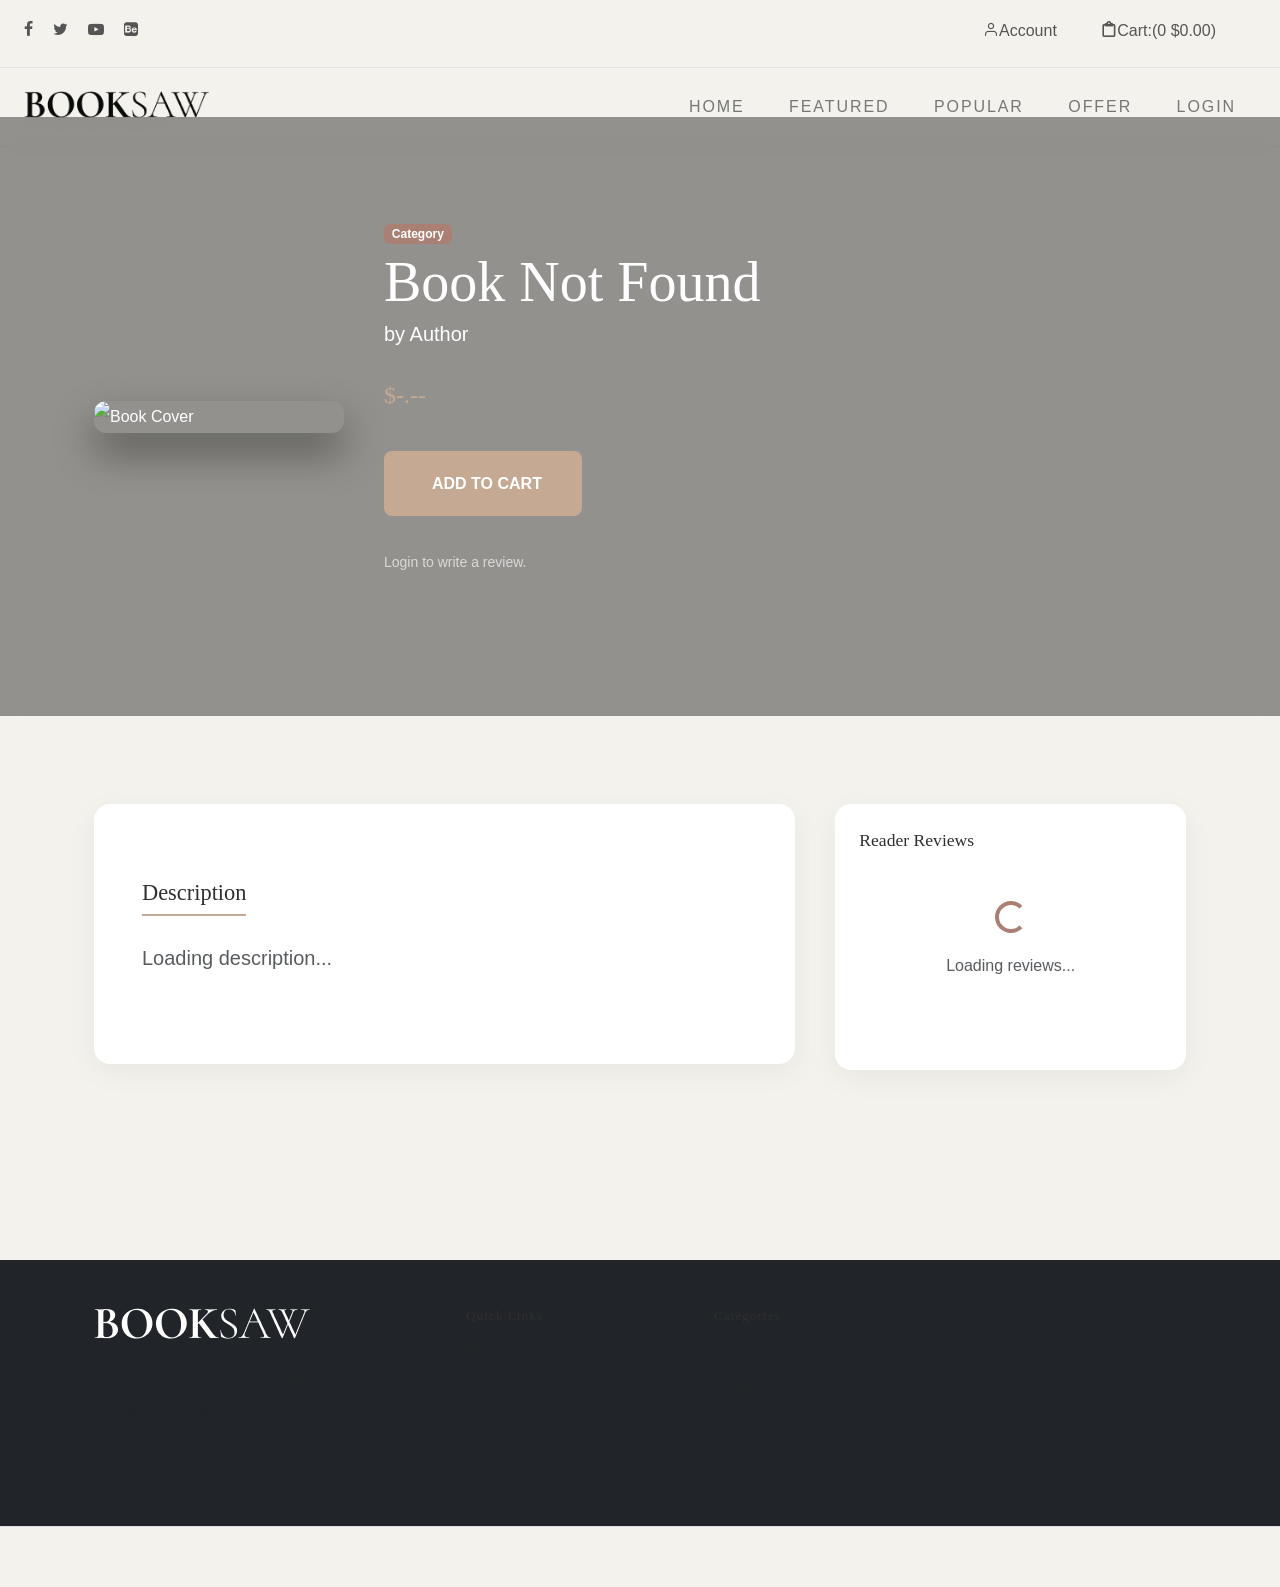
==== src/main/resources/static/book-details.html @ 6fcc1aff "Add book details static page Add new static HTML page src/main/resources/static/book-details.html to" ====
<!DOCTYPE html>
<html lang="en">
<head>
    <title>Book Details | BookSaw</title>
    <meta charset="utf-8">
    <meta http-equiv="X-UA-Compatible" content="IE=edge">
    <meta name="viewport" content="width=device-width, initial-scale=1.0">
    <link href="https://cdn.jsdelivr.net/npm/bootstrap@5.3.1/dist/css/bootstrap.min.css" rel="stylesheet"
        integrity="sha384-4bw+/aepP/YC94hEpVNVgiZdgIC5+VKNBQNGCHeKRQN+PtmoHDEXuppvnDJzQIu9" crossorigin="anonymous">
    <link rel="stylesheet" type="text/css" href="css/normalize.css">
    <link rel="stylesheet" type="text/css" href="icomoon/icomoon.css">
    <link rel="stylesheet" type="text/css" href="css/vendor.css">
    <link rel="stylesheet" type="text/css" href="style.css">
    <link rel="stylesheet" type="text/css" href="css/modern-theme.css">
</head>
<body data-bs-spy="scroll" data-bs-target="#header" tabindex="0">

    <div id="header-wrap">
        <div class="top-content">
            <div class="container-fluid">
                <div class="row">
                    <div class="col-md-6">
                        <div class="social-links">
                            <ul>
                                <li><a href="#"><i class="icon icon-facebook"></i></a></li>
                                <li><a href="#"><i class="icon icon-twitter"></i></a></li>
                                <li><a href="#"><i class="icon icon-youtube-play"></i></a></li>
                                <li><a href="#"><i class="icon icon-behance-square"></i></a></li>
                            </ul>
                        </div>
                    </div>
                    <div class="col-md-6">
                        <div class="right-element">
                            <a href="#" class="user-account for-buy"><i class="icon icon-user"></i><span id="userGreeting">Account</span></a>
                            <a href="cart.html" class="cart for-buy"><i class="icon icon-clipboard"></i><span>Cart:(0 $)</span></a>
                        </div>
                    </div>
                </div>
            </div>
        </div>

        <header id="header">
            <div class="container-fluid">
                <div class="row">
                    <div class="col-md-2">
                        <div class="main-logo">
                            <a href="index.html"><img src="images/main-logo.png" alt="logo"></a>
                        </div>
                    </div>
                    <div class="col-md-10">
                        <nav id="navbar">
                            <div class="main-menu stellarnav">
                                <ul class="menu-list">
                                    <li class="menu-item"><a href="index.html">Home</a></li>
                                    <li class="menu-item"><a href="index.html#featured-books" class="nav-link">Featured</a></li>
                                    <li class="menu-item"><a href="index.html#popular-books" class="nav-link">Popular</a></li>
                                    <li class="menu-item"><a href="index.html#special-offer" class="nav-link">Offer</a></li>
                                    <li class="menu-item"><a href="index.html#latest-blog" class="nav-link">Articles</a></li>
                                </ul>
                                <div class="hamburger">
                                    <span class="bar"></span>
                                    <span class="bar"></span>
                                    <span class="bar"></span>
                                </div>
                            </div>
                        </nav>
                    </div>
                </div>
            </div>
        </header>
    </div>

    <!-- Book Hero Section -->
    <section id="bookHero" class="book-hero">
        <div class="container">
            <div class="book-hero-inner">
                <img id="bookImage" src="images/product-placeholder.jpg" alt="Book Cover" class="hero-book-cover">
                <div class="hero-book-info">
                    <span id="bookCategory" class="badge bg-primary mb-2">Category</span>
                    <h1 id="bookTitle" class="display-4 font-serif">Loading Book...</h1>
                    <p id="bookAuthor" class="lead mb-3">by Author</p>
                    <h2 id="bookPrice" class="mb-4" style="color: var(--brand-mocha);">$-.--</h2>
                    <div class="hero-actions">
                        <button id="addToCartBtn" class="btn btn-modern-mocha btn-large me-2">
                            <i class="icon icon-shopping-cart me-2"></i>Add to Cart
                        </button>
                        <button id="reviewActionBtn" class="btn btn-modern-blue btn-large" style="display:none;">
                            <i class="icon icon-star me-2"></i>Write Review
                        </button>
                    </div>
                    <p id="reviewEligibilityMsg" class="small mt-3 text-light opacity-75"></p>
                </div>
            </div>
        </div>
    </section>

    <div class="container py-5">
        <div class="book-details-container">
            <!-- Main Content -->
            <div class="book-main-content">
                <div class="modern-card p-5 mb-5">
                    <h3 class="mb-4" style="font-family: var(--heading-font); border-bottom: 2px solid var(--brand-mocha); display: inline-block; padding-bottom: 5px;">Description</h3>
                    <p id="bookDescription" class="lead text-muted" style="line-height: 1.8;">
                        Loading description...
                    </p>
                </div>


            </div>

            <!-- Sidebar -->
            <aside class="book-sidebar">
                <div class="modern-card p-4">
                    <h4 class="mb-4" style="font-family: var(--heading-font);">Reader Reviews</h4>
                    <div id="bookReviewsList" class="reviews-list">
                        <div class="text-center py-4">
                            <div class="spinner-border text-primary" role="status"></div>
                            <p class="text-muted mt-2">Loading reviews...</p>
                        </div>
                    </div>
                </div>
            </aside>
        </div>
    </div>

    <footer id="footer" class="py-5 bg-dark text-light">
        <div class="container">
            <div class="row">
                <div class="col-md-4">
                    <img src="images/main-logo.png" alt="logo" class="footer-logo mb-4" style="filter: brightness(0) invert(1);">
                    <p class="text-muted">The best place to find your next great read. Curated collections and world-wide delivery.</p>
                </div>
                <div class="col-md-8">
                    <div class="row">
                        <div class="col-md-4">
                            <h5>Quick Links</h5>
                            <ul class="list-unstyled text-muted">
                                <li><a href="index.html" class="text-muted">Home</a></li>
                                <li><a href="#" class="text-muted">About Us</a></li>
                                <li><a href="#" class="text-muted">Contact</a></li>
                            </ul>
                        </div>
                        <div class="col-md-4">
                            <h5>Categories</h5>
                            <ul class="list-unstyled text-muted">
                                <li>Fiction</li>
                                <li>Technology</li>
                                <li>Business</li>
                            </ul>
                        </div>
                    </div>
                </div>
            </div>
        </div>
    </footer>

    <script src="js/jquery-1.11.0.min.js"></script>
    <script src="https://cdn.jsdelivr.net/npm/bootstrap@5.3.1/dist/js/bootstrap.bundle.min.js"></script>
    <script src="js/plugins.js"></script>
    <script src="js/script.js"></script>
    <script src="js/navbar-auth.js"></script>
    <script src="js/book-details.js"></script>
</body>
</html>
---- src/main/resources/static/icomoon/icomoon.css ----
@font-face {
  font-family: 'icomoon';
  src:  url('fonts/icomoon.eot?23qo56');
  src:  url('fonts/icomoon.eot?23qo56#iefix') format('embedded-opentype'),
    url('fonts/icomoon.ttf?23qo56') format('truetype'),
    url('fonts/icomoon.woff?23qo56') format('woff'),
    url('fonts/icomoon.svg?23qo56#icomoon') format('svg');
  font-weight: normal;
  font-style: normal;
  font-display: block;
}

[class^="icon-"], [class*=" icon-"] {
  /* use !important to prevent issues with browser extensions that change fonts */
  font-family: 'icomoon' !important;
  speak: never;
  font-style: normal;
  font-weight: normal;
  font-variant: normal;
  text-transform: none;
  line-height: 1;

  /* Better Font Rendering =========== */
  -webkit-font-smoothing: antialiased;
  -moz-osx-font-smoothing: grayscale;
}

.icon-ns-arrow-right:before {
  content: "\e90b";
}
.icon-cancel:before {
  content: "\e904";
}
.icon-arrow-left-circle:before {
  content: "\e902";
}
.icon-arrow-right-circle:before {
  content: "\e903";
}
.icon-user:before {
  content: "\e907";
}
.icon-search:before {
  content: "\e905";
}
.icon-notes:before {
  content: "\e906";
}
.icon-clipboard:before {
  content: "\e908";
}
.icon-close:before {
  content: "\e909";
}
.icon-currency-dollar:before {
  content: "\e90a";
}
.icon-arrow-left:before {
  content: "\e900";
}
.icon-arrow-right:before {
  content: "\e901";
}
.icon-twitter:before {
  content: "\f099";
}
.icon-facebook:before {
  content: "\f09a";
}
.icon-facebook-f:before {
  content: "\f09a";
}
.icon-bars:before {
  content: "\f0c9";
}
.icon-navicon:before {
  content: "\f0c9";
}
.icon-reorder:before {
  content: "\f0c9";
}
.icon-youtube-play:before {
  content: "\f16a";
}
.icon-behance-square:before {
  content: "\f1b5";
}
.icon-paper-plane:before {
  content: "\f1d8";
}
.icon-send:before {
  content: "\f1d8";
}
.icon-pinterest-p:before {
  content: "\f231";
}
---- src/main/resources/static/style.css ----
/*
Theme Name: Booksaw BookStore Template
Theme URI: https://templatesjungle.com/
Author: TemplatesJungle
Author URI: https://templatesjungle.com/
Description: Booksaw is specially designed product packaged for Book Store by TemplateJungle.
Version: 1.1
*/

/*--------------------------------------------------------------
/* GENERAL STYLES
--------------------------------------------------------------*/
/*--------------------------------------------------------------
/** 1. VARIABLES
--------------------------------------------------------------*/
:root {
  /* widths for rows and containers
     */
  --header-height: 160px;
  --header-height-min: 80px;
}

/* on mobile devices below 600px
 */
@media screen and (max-width: 600px) {
  :root {
    --header-height: 100px;
    --header-height-min: 80px;
  }
}

/* Theme Colors */
:root {
  --accent-color: #C5A992;
  --secondary-color: #C5A992;
  --dark-color: #2f2f2f;
  --light-color: #F3F2EC;
  --body-text-color: #757575;
  --light-text-color: #afafaf;
  --dark-text-color: #2f2f2f;
}

/* Fonts */
:root {
  --body-font: "Raleway", sans-serif;
  --heading-font: "Prata", Georgia, serif;
  --secondary-font: "Playfair Display", Georgia, serif;
}

/* Bootstrap variables */
:root,
[data-bs-theme=light] {
  --heading-font: "Prata", Georgia, serif;
  --heading-font-weight: 400;
  --heading-color: var(--bs-dark);
  --heading-line-height: 1.1;

  --swiper-theme-color: var(--bs-primary);

  --custom-easing: cubic-bezier(.17, .67, .83, .67);

  /* theme colors */
  --bs-body-font-family: "Raleway", arial, sans-serif;
  --bs-body-font-size: 0.9rem;
  --bs-body-font-weight: 400;
  --bs-body-line-height: 1.7;
  --bs-body-color: #333;
  --bs-body-color-rgb: 51, 51, 51;

  --bs-primary: #C5A992;
  --bs-primary-dark: #C5A992;
  --bs-secondary: #C5A992;
  --bs-black: #111;
  --bs-light: #F1F1F0;
  --bs-dark: #212529;
  --bs-gray: #949494;
  --bs-gray-dark: #51565b;

  --bs-primary-rgb: 169, 128, 115;
  --bs-secondary-rgb: 253, 238, 233;
  --bs-black-rgb: 17, 17, 17;
  --bs-light-rgb: 241, 241, 240;
  --bs-dark-rgb: 33, 37, 41;

  --bs-link-color: var(--bs-dark);
  --bs-link-color-rgb: 17, 17, 17;
  --bs-link-decoration: underline;
  --bs-link-hover-color: var(--bs-primary);
  --bs-link-hover-color-rgb: 169, 128, 115;
}

.container,
.container-fluid,
.container-lg,
.container-md,
.container-sm,
.container-xl,
.container-xxl {
  /* spacing */
  --bs-gutter-x: 2.5rem;
}

.display-1,
.display-2,
.display-3,
.display-4,
.display-5,
.display-6 {
  font-family: var(--heading-font);
  font-weight: var(--heading-font-weight);
  line-height: var(--heading-line-height);
}

h1,
h2,
h3,
h4,
h5,
h6 {
  color: var(--heading-color);
}

a {
  text-decoration: none;
  transition: all 0.3s ease-out;
}

/* container fluid */
.container-fluid {
  /* width: 98%; */
  max-width: 1800px;
}

/* Dropdown */
.dropdown-menu {
  --bs-dropdown-border-radius: 0;
  --bs-dropdown-border-width: 0;
}

.dropdown-item {
  --bs-dropdown-item-padding-y: 0.25rem;
  --bs-dropdown-item-padding-x: 1rem;
  --bs-dropdown-link-color: var(--bs-black);
  --bs-dropdown-item-border-radius: 0;
}

.dropdown-item.active,
.dropdown-item:active {
  --bs-dropdown-link-active-color: var(--bs-light);
  --bs-dropdown-link-active-bg: var(--bs-black);
}

/* list group */
.list-group-item {
  --bs-list-group-item-padding-x: 0;
  --bs-list-group-border-width: 0;
}

/* btn */
.btn {
  --bs-btn-border-radius: 0;
}

.btn-primary {
  --bs-btn-color: #fff;
  --bs-btn-bg: var(--bs-primary);
  --bs-btn-border-color: var(--bs-primary);
  --bs-btn-hover-color: #fff;
  --bs-btn-hover-bg: var(--bs-primary-dark);
  --bs-btn-hover-border-color: var(--bs-primary-dark);
  --bs-btn-focus-shadow-rgb: 49, 132, 253;
  --bs-btn-active-color: #fff;
  --bs-btn-active-bg: var(--bs-secondary);
  --bs-btn-active-border-color: var(--bs-secondary);
  --bs-btn-active-shadow: inset 0 3px 5px rgba(0, 0, 0, 0.125);
  --bs-btn-disabled-color: #fff;
  --bs-btn-disabled-bg: var(--bs-primary);
  --bs-btn-disabled-border-color: var(--bs-primary);
}

.btn-outline-primary {
  --bs-btn-color: var(--bs-primary);
  --bs-btn-border-color: var(--bs-primary);
  --bs-btn-hover-color: #fff;
  --bs-btn-hover-bg: var(--bs-primary);
  --bs-btn-hover-border-color: var(--bs-primary);
  --bs-btn-focus-shadow-rgb: 13, 110, 253;
  --bs-btn-active-color: #fff;
  --bs-btn-active-bg: var(--bs-primary);
  --bs-btn-active-border-color: var(--bs-primary);
  --bs-btn-active-shadow: inset 0 3px 5px rgba(0, 0, 0, 0.125);
  --bs-btn-disabled-color: var(--bs-primary);
  --bs-btn-disabled-bg: transparent;
  --bs-btn-disabled-border-color: var(--bs-primary);
  --bs-gradient: none;
}

.pagination {
  --bs-pagination-active-bg: var(--bs-black);
  --bs-pagination-bg: transparent;
  --bs-pagination-border-width: 0;
  --bs-pagination-border-radius: 0;
}

/* breadcrumb */
.breadcrumb {
  --bs-breadcrumb-item-padding-x: 1em;
}

/* text white */
.text-white {
  --heading-color: var(--bs-light);
  --bs-breadcrumb-item-active-color: var(--bs-light);
  --bs-breadcrumb-divider-color: var(--bs-light);
  --bs-link-color-rgb: var(--bs-light-rgb);
  --bs-link-hover-color-rgb: var(--bs-light-rgb);
}

.text-white .nav-link {
  --bs-nav-link-color: var(--bs-light);
  --bs-nav-link-hover-color: var(--bs-light);
  --bs-nav-link-active-color: var(--bs-light);
  --bs-navbar-active-color: var(--bs-light);
}

/* accordion */
.accordion {
  --bs-accordion-border-width: 0;
  --bs-accordion-border-radius: 0;
  --bs-accordion-inner-border-radius: 0;
  --bs-accordion-btn-padding-x: 0;
  --bs-accordion-btn-padding-y: 1rem;
  --bs-accordion-btn-color: var(--bs-dark);
  --bs-accordion-btn-bg: transparent;
  --bs-accordion-btn-focus-border-color: var(--bs-dark);
  --bs-accordion-btn-focus-box-shadow: none;
  --bs-accordion-body-padding-x: 0;
  --bs-accordion-body-padding-y: 1rem;
  --bs-accordion-active-color: var(--bs-dark);
  --bs-accordion-active-bg: transparent;
}

.accordion-button {
  font-size: 1.2rem;
  border-bottom: 1px solid var(--bs-border-color);
}

/* form control */
.form-control:focus {
  border-color: #ccc;
  box-shadow: 0 0 0 0.25rem rgba(200, 200, 200, .25);
}

/* dark theme */
[data-bs-theme=dark] {
  color-scheme: dark;

  --heading-color: #fff;
  --bs-heading-color: #fff;
  --bs-link-color: #CCCCCC;
  --bs-link-hover-color: var(--bs-primary);
  --bs-link-color-rgb: 204, 204, 204;
  --bs-link-hover-color-rgb: 131, 169, 172;
  --bs-body-color: var(--bs-light);
  --bs-body-color-rgb: 241, 241, 240;
  --bs-body-bg: #111;
  --bs-body-bg-rgb: 17, 17, 41;

  color: var(--bs-gray);
}

[data-bs-theme=dark] .dropdown-item {
  --bs-dropdown-link-color: var(--bs-light);
  --bs-dropdown-link-hover-color: var(--bs-white);
}

[data-bs-theme=dark] .bg-white,
[data-bs-theme=dark] .bg-light {
  --bs-bg-opacity: 0.1;
}

/* end of Bootstrap Color Theme */

.container, .container-fluid, .container-lg, .container-md, .container-sm, .container-xl, .container-xxl {
  --bs-gutter-x: 3rem;
}

/* 2.1 General Styles
/*----------------------------------------------*/
*,
*::before,
*::after {
  -webkit-box-sizing: border-box;
  -moz-box-sizing: border-box;
  box-sizing: border-box;
}

html {
  box-sizing: border-box;
}

body {
  font-family: var(--body-font);
  font-size: 16px;
  line-height: 2;
  color: var(--body-text-color);
  background-color: var(--light-color);
}

body.no-scroll {
  overflow: hidden;
}

a {
  color: var(--accent-color);
  transition: 0.3s color ease-out;
}

a:hover {
  color: #111;
}

ul,
ol {
  margin-top: 0;
  margin-bottom: 10px;
  margin-left: 0;
}

ul ul,
ol ul,
ul ol,
ol ol {
  margin-top: 5px;
  margin-bottom: 0;
}

ul li,
ol li {
  margin-bottom: 5px;
  outline: 0;
}

ul li.active a {
  color: #daa556;
}

ul li:last-child,
ol li:last-child {
  margin-bottom: 0;
}

dl {
  margin-top: 0;
  margin-bottom: 2rem;
}

dt,
dd {
  line-height: 1.42857143;
}

dt {
  font-weight: bold;
}

dd {
  margin-left: 0;
}

button,
input,
select,
textarea {
  font-family: inherit;
  font-size: inherit;
  line-height: inherit;
  outline: 0;
}

figure {
  margin: 0;
}

img {
  display: inline-block;
  border: 0;
  max-width: 100%;
  height: auto;
  vertical-align: middle;
}

::selection {
  background: rgba(0, 0, 0, 0.8);
  color: #fff;
  text-shadow: none;
}

::-moz-selection {
  background: rgba(0, 0, 0, 0.8);
  color: #fff;
  text-shadow: none;
}

/* image align */
figure.align-right {
  margin: 30px 0 30px 30px;
}

/* Typography */
/*----------------------------------------------*/

h1,
.h1,
h2,
.h2,
h3,
.h3,
h4,
.h4,
h5,
.h5,
h6,
.h6 {
  font-family: var(--heading-font);
  line-height: 1.2;
  color: var(--dark-color);
}

h1.light,
.h1,
h2.light,
.h2,
h3.light,
.h3,
h4.light,
.h4,
h5.light,
.h5,
h6.light,
.h6 {
  color: #fff;
}

h1,
h2,
h3 {
  margin: 25px 0;
  text-transform: capitalize;
}

h5,
h6 {
  letter-spacing: 1px;
}

h1,
.h1 {
  font-size: 2.5em;
  line-height: 1.4;
}

h2,
.h2 {
  font-size: 1.5em;
  line-height: 1.4;
}

h3,
.h3 {
  font-size: 1.4em;
  line-height: 1.4;
}

h4,
.h4 {
  font-size: 1.1em;
  line-height: 1.4;
}

h5,
.h5 {
  font-size: .83em;
  line-height: 1.25;
}

h6,
.h6 {
  font-size: .67em;
  line-height: 1.1;
}

h1 a,
h2 a,
h3 a,
h4 a,
h5 a,
h6 a {
  font-weight: inherit;
  color: inherit;
  text-decoration: none;
}

p {
  margin: 0 0 20px 0;
}

p:empty {
  display: none;
}

small {
  font-size: 85%;
}

mark {
  background-color: #fcf8e3;
  padding: 0.28rem;
}

dfn,
cite,
em,
i {
  font-style: italic;
}

code,
kbd,
var {
  font-size: 14px;
}

code {
  background-color: #f9f2f4;
}

abbr {
  border-bottom: 0.1px dotted #666;
  cursor: help;
}

::placeholder {
  color: #999;
}

/*----------------------------------------------*/
/* 2.1 Floating & Alignment */
/*----------------------------------------------*/

.align-left {
  float: left;
  text-align: left;
}

.align-right {
  float: right;
  text-align: right;
}

.align-center {
  display: block;
  margin-left: auto;
  margin-right: auto;
  text-align: center;
}

/**::after,*/
.container::after,
.row::after,
.clearfix::after {
  display: block;
  clear: both;
  content: "";
}

/** Text Align
--------------------------------------------------------------*/

.text-left {
  text-align: left;
}

.text-right {
  text-align: right;
}

.text-center {
  text-align: center;
}

.text-justify {
  text-align: justify;
}

.text-nowrap {
  white-space: nowrap;
}

.text-lead {
  font-size: 120%;
  line-height: 1.7em;
}

.text-lead strong {
  font-size: 115%;
  font-weight: 500;
}

.text-muted {
  color: #777;
}

.text-pri {
  color: #ff9697;
}

.text-hide {
  font: 0/0 a;
  color: transparent;
  text-shadow: none;
  background-color: transparent;
  border: 0;
}

/*------------------------------------------------
/* 2.3 Forms
–––––––––––––––––––––––––––––––––––––––––––––––––– */
input[type="email"],
input[type="number"],
input[type="search"],
input[type="text"],
input[type="tel"],
input[type="url"],
input[type="password"],
textarea,
select {
  padding: 6px 10px;
  /* The 6px vertically centers text on FF, ignored by Webkit */
  background-color: #fff;
  border: 1px solid #D1D1D1;
  border-radius: 4px;
  box-shadow: none;
  box-sizing: border-box;
}

/* Removes awkward default styles on some inputs for iOS */
input[type="email"],
input[type="number"],
input[type="search"],
input[type="text"],
input[type="tel"],
input[type="url"],
input[type="password"],
textarea {
  -webkit-appearance: none;
  -moz-appearance: none;
  appearance: none;
}

textarea {
  min-height: 65px;
  padding-top: 6px;
  padding-bottom: 6px;
}

input[type="email"]:focus,
input[type="number"]:focus,
input[type="search"]:focus,
input[type="text"]:focus,
input[type="tel"]:focus,
input[type="url"]:focus,
input[type="password"]:focus,
textarea:focus,
select:focus {
  border: 1px solid #33C3F0;
  outline: 0;
}

label,
legend {
  display: block;
  margin-bottom: .5rem;
  font-weight: 600;
}

fieldset {
  padding: 0;
  border-width: 0;
}

input[type="checkbox"],
input[type="radio"] {
  display: inline;
}

label>.label-body {
  display: inline-block;
  margin-left: .5rem;
  font-weight: normal;
}

/*------------------------------------------------
/* 2.4 Lists
–––––––––––––––––––––––––––––––––––––––––––––––––– */
ul {
  list-style: circle inside;
}

ol {
  list-style: decimal inside;
}

ol,
ul {
  padding-left: 0;
  margin-top: 0;
}

ul ul,
ul ol,
ol ol,
ol ul {
  margin: 1.5rem 0 1.5rem 3rem;
  font-size: 90%;
}

li {
  margin-bottom: 1rem;
}

/*------------------------------------------------
/* 2.5 Code
–––––––––––––––––––––––––––––––––––––––––––––––––– */
code {
  padding: .2rem .5rem;
  margin: 0 .2rem;
  font-size: 90%;
  white-space: nowrap;
  background: #F1F1F1;
  border: 1px solid #E1E1E1;
  border-radius: 4px;
}

pre>code {
  display: block;
  padding: 1rem 1.5rem;
  white-space: pre;
}

/*------------------------------------------------
/* 2.6 Tables
–––––––––––––––––––––––––––––––––––––––––––––––––– */
th,
td {
  padding: 12px 15px;
  text-align: left;
  border-bottom: 1px solid #E1E1E1;
}

th:first-child,
td:first-child {
  padding-left: 0;
}

th:last-child,
td:last-child {
  padding-right: 0;
}

/*------------------------------------------------
/* 2.7 Spacing
–––––––––––––––––––––––––––––––––––––––––––––––––– */
button,
.button {
  margin-bottom: 1rem;
}

input,
textarea,
select,
fieldset {
  margin-bottom: 1.5rem;
}

pre,
blockquote,
dl,
figure,
table,
p,
ul,
ol,
form {
  margin-bottom: 2.5rem;
}

/*------------------------------------------------
/* 2.8 Utilities
–––––––––––––––––––––––––––––––––––––––––––––––––– */
.u-full-width {
  width: 100%;
  box-sizing: border-box;
}

.u-max-full-width {
  max-width: 100%;
  box-sizing: border-box;
}

.u-pull-right {
  float: right;
}

.u-pull-left {
  float: left;
}

.list-icon i {
  margin-right: 10px;
}

.list-unstyled {
  list-style: none;
}

.txt-fx .letter {
  opacity: 0;
}

/*------------------------------------------------
/* 2.9 Misc
–––––––––––––––––––––––––––––––––––––––––––––––––– */
hr {
  margin-top: 3rem;
  margin-bottom: 3.5rem;
  border-width: 0;
  border-top: 1px solid #E1E1E1;
}

/*--------------------------------------------------------------
/** 2.10 Buttons
--------------------------------------------------------------*/
a.btn,
input[type="button"],
input[type="submit"],
input[type="reset"],
input[type="file"],
button {
  background-image: none;
  background: var(--accent-color);
  text-decoration: none !important;
  display: inline-block;
  position: relative;
  border: 1px solid transparent;
  border-radius: 0;
  padding: 0.75em 1.5em;
  margin-top: 15px;
  font-size: 15px;
  font-weight: bold;
  line-height: normal;
  text-align: center;
  text-transform: uppercase;
  color: #fff;
  z-index: 1;
  cursor: pointer;
  white-space: nowrap;
  vertical-align: middle;
  -webkit-transition: all 0.3s ease-in;
  transition: all 0.3s ease-in;
  -ms-touch-action: manipulation;
  touch-action: manipulation;
  -webkit-user-select: none;
  -moz-user-select: none;
  -ms-user-select: none;
  user-select: none;
}

.btn:hover,
.btn:focus,
input[type="button"]:focus,
input[type="button"]:hover,
input[type="submit"]:focus,
input[type="submit"]:hover,
input[type="reset"]:focus,
input[type="reset"]:hover,
input[type="file"]:focus,
input[type="file"]:hover,
button:focus,
button:hover {
  text-decoration: none;
  outline: 0;
}

.light .btn:hover {
  color: #fff;
}

.btn:last-child {
  margin-right: 0;
}

.btn:active,
.btn.btn-outline-light:active,
.btn.btn-outline-dark:active,
.btn.btn-outline-accent:active,
input[type="button"]:active,
input[type="submit"]:active,
input[type="reset"]:active,
input[type="file"]:active,
button:active {
  outline: 0;
  background-image: none;
  -webkit-box-shadow: inset 0 1px 3px rgba(0, 0, 0, 0.3);
  box-shadow: inset 0 1px 3px rgba(0, 0, 0, 0.3);
}

.btn.disabled,
.btn[disabled],
fieldset[disabled] .btn {
  cursor: not-allowed;
  opacity: 0.65;
  box-shadow: none;
}

a.btn.disabled,
fieldset[disabled] a.btn {
  pointer-events: none;
}

/* - Button Sizes
------------------------------------------------------------- */
.btn.btn-small {
  padding: 0.325em 1.7em;
  font-size: 0.65em;
}

.btn.btn-medium {
  padding: 0.5em 1.75em;
  font-size: 0.75em;
}

.btn.btn-large {
  padding: 1em 2.5em;
}

.btn.btn-xlarge {
  padding: 1.5em 2.7em;
  font-size: 0.9em;
}

.btn.btn-image {
  background-color: transparent;
  padding: 0;
  max-height: 50px;
}

.btn.btn-image img {
  max-height: 50px;
}

/* - Button Shapes
------------------------------------------------------------- */
.btn.btn-rounded,
.btn.btn-rounded::after {
  border-radius: 4px;
}

.btn.btn-pill,
.btn.btn-pill::after {
  border-radius: 2em;
}

/* button outline */
.btn.btn-outline-dark,
.btn.btn-outline-light,
.btn.btn-outline-accent {
  border: 1px solid #fff;
  background: transparent;
  text-shadow: none;
  box-shadow: none;
}

.btn.btn-outline-dark:hover::after,
.btn.btn-outline-light:hover::after {
  background-color: transparent;
}

.btn.btn-outline-dark {
  border-color: #121212;
  color: #121212;
}

.btn.btn-outline-dark:hover {
  background: rgba(0, 0, 0, .03);
  background: #121212;
  border-color: #121212;
  color: #fff;
}

.btn.btn-outline-accent {
  background: transparent;
  border-color: var(--accent-color);
  color: var(--accent-color);
}

.btn.btn-outline-accent:hover {
  border-color: var(--dark-color);
  color: var(--dark-color) !important;
}

.btn.btn-outline-light {
  background: transparent;
  border-color: var(--light-text-color);
  color: var(--light-text-color);
}

.btn.btn-outline-light:hover {
  border-color: var(--accent-color);
  color: var(--accent-color) !important;
}

.btn.btn-full {
  display: block;
  margin: .85em 0;
  width: 100%;
  text-align: center;
}

/* button with line */
.btn-with-line {
  color: #fff;
  position: relative;
}

.btn-with-line:after {
  content: "";
  position: absolute;
  top: 8px;
  right: -66px;
  border-bottom: 2px solid #fff;
  width: 50%;
  z-index: 9;
  transition: 0.3s ease-out;
}

.btn-with-line:hover {
  color: #fff;
}

.btn-with-line:hover:after {
  width: 30%;
  right: -41px;
}

/* - Buttons Color Scheme
------------------------------------------------------------- */
.btn.btn-common {
  background: var(--accent-color);
  color: #fff;
}

.btn.btn-common:hover {
  background: #151515;
  color: #fff;
}

.btn.btn-accent {
  color: #ffffff;
  background-color: var(--accent-color);
}

.btn.btn-accent:hover {
  color: #ffffff !important;
  background-color: #121212;
}

.btn.btn-gray,
.btn.btn-grey {
  background: #9e9e9e;
  color: #fff;
}

.btn.btn-black {
  background: #121212;
  color: #fff;
}

.btn.btn-black:hover {
  background-color: #797979;
}

.btn.btn-white {
  background: #f8f8f8;
  text-shadow: none;
  color: #121212 !important;
}

.btn.btn-white:hover {
  background: var(--accent-color);
  text-shadow: none;
}

/* - Buttons Aligns
------------------------------------------------------------- */
.btn-left {
  text-align: left;
  display: block;
}

.btn-center {
  text-align: center;
  display: block;
}

.btn-right {
  text-align: right;
  display: block;
}


/*====================================================================*/
/* 5. CONTENT ELEMENTS */
/*====================================================================*/

/*--------------------------------------------------------------
/** 5.1 General Tabs
--------------------------------------------------------------*/
.nav {
  display: flex;
  flex-wrap: wrap;
  padding-left: 0;
  margin-bottom: 0;
  list-style: none;
}

.nav-link {
  display: block;
  padding: 0.5rem 1rem;
  text-decoration: none;
  transition: color 0.15s ease-in-out, background-color 0.15s ease-in-out, border-color 0.15s ease-in-out;
}

@media (prefers-reduced-motion: reduce) {
  .nav-link {
    transition: none;
  }
}

.nav-link:hover,
.nav-link:focus {
  color: var(--accent-color);
}

.nav-link.disabled {
  color: #6c757d;
  pointer-events: none;
  cursor: default;
}

.nav-tabs {
  border-bottom: 1px solid #dee2e6;
}

.nav-tabs .nav-link {
  color: #999;
  padding: 10px 30px;
  margin-bottom: -1px;
  background: none;
  border: 1px solid transparent;
  border-top-left-radius: 0.25rem;
  border-top-right-radius: 0.25rem;
}

.nav-tabs .nav-link:hover,
.nav-tabs .nav-link:focus {
  border-color: #e9ecef #e9ecef #dee2e6;
  isolation: isolate;
}

.nav-tabs .nav-link.disabled {
  color: #6c757d;
  background-color: transparent;
  border-color: transparent;
}

.nav-tabs .nav-link.active,
.nav-tabs .nav-item.show .nav-link {
  color: #495057;
  border-color: #dee2e6 #dee2e6 #f3f2ec;
  --bs-nav-tabs-link-active-bg: transparent;
}

.nav-tabs .dropdown-menu {
  margin-top: -1px;
  border-top-left-radius: 0;
  border-top-right-radius: 0;
}

.nav-pills .nav-link {
  background: none;
  border: 0;
  border-radius: 0.25rem;
}

.nav-pills .nav-link.active,
.nav-pills .show>.nav-link {
  color: #fff;
  background-color: #0d6efd;
}

.nav-fill>.nav-link,
.nav-fill .nav-item {
  flex: 1 1 auto;
  text-align: center;
}

.nav-justified>.nav-link,
.nav-justified .nav-item {
  flex-basis: 0;
  flex-grow: 1;
  text-align: center;
}

.nav-fill .nav-item .nav-link,
.nav-justified .nav-item .nav-link {
  width: 100%;
}

.bootstrap-tabs .tab-content {
  padding: 20px 0;
}

.bootstrap-tabs .tab-content>.tab-pane {
  display: none;
}

.bootstrap-tabs .tab-content>.active {
  display: block;
}

/*--------------------------------------------------------------
/** 5.2 Accordions
--------------------------------------------------------------*/
.fade {
  transition: opacity 0.15s linear;
}

@media (prefers-reduced-motion: reduce) {
  .fade {
    transition: none;
  }
}

.fade:not(.show) {
  opacity: 0;
}

.collapse:not(.show) {
  display: none;
}

.collapsing {
  height: 0;
  overflow: hidden;
  transition: height 0.35s ease;
}

@media (prefers-reduced-motion: reduce) {
  .collapsing {
    transition: none;
  }
}

.accordion-button {
  position: relative;
  display: flex;
  align-items: center;
  width: 100%;
  padding: 1rem 1.25rem;
  font-size: 1rem;
  color: #212529;
  text-align: left;
  background-color: #fff;
  border: 0;
  border-radius: 0;
  box-shadow: none;
  overflow-anchor: none;
  transition: color 0.15s ease-in-out, background-color 0.15s ease-in-out, border-color 0.15s ease-in-out, box-shadow 0.15s ease-in-out, border-radius 0.15s ease;
}

@media (prefers-reduced-motion: reduce) {
  .accordion-button {
    transition: none;
  }
}

.accordion-button:not(.collapsed) {
  color: var(--accent-color);
  /*box-shadow: inset 0 -1px 0 rgba(0, 0, 0, 0.125);*/
}

.accordion-button:not(.collapsed)::after {
  background-image: url("data:image/svg+xml,%3csvg xmlns='http://www.w3.org/2000/svg' viewBox='0 0 16 16' fill='%230c63e4'%3e%3cpath fill-rule='evenodd' d='M1.646 4.646a.5.5 0 0 1 .708 0L8 10.293l5.646-5.647a.5.5 0 0 1 .708.708l-6 6a.5.5 0 0 1-.708 0l-6-6a.5.5 0 0 1 0-.708z'/%3e%3c/svg%3e");
  transform: rotate(-180deg);
}

.accordion-button::after {
  flex-shrink: 0;
  width: 1.25rem;
  height: 1.25rem;
  margin-left: auto;
  content: "";
  background-image: url("data:image/svg+xml,%3csvg xmlns='http://www.w3.org/2000/svg' viewBox='0 0 16 16' fill='%23212529'%3e%3cpath fill-rule='evenodd' d='M1.646 4.646a.5.5 0 0 1 .708 0L8 10.293l5.646-5.647a.5.5 0 0 1 .708.708l-6 6a.5.5 0 0 1-.708 0l-6-6a.5.5 0 0 1 0-.708z'/%3e%3c/svg%3e");
  background-repeat: no-repeat;
  background-size: 1.25rem;
  transition: transform 0.2s ease-in-out;
}

@media (prefers-reduced-motion: reduce) {
  .accordion-button::after {
    transition: none;
  }
}

.accordion-button:hover {
  z-index: 2;
}

.accordion-button:focus {
  z-index: 3;
  outline: 0;
  box-shadow: none;
}

.accordion-header {
  margin-bottom: 0;
}

.accordion-item {
  background-color: #fff;
  border-bottom: 1px solid rgba(0, 0, 0, 0.125);
}

.accordion-body {
  padding: 1rem 1.25rem;
}

.accordion-flush .accordion-collapse {
  border-width: 0;
}

.accordion-flush .accordion-item {
  border-right: 0;
  border-left: 0;
  border-radius: 0;
}

.accordion-flush .accordion-item:first-child {
  border-top: 0;
}

.accordion-flush .accordion-item:last-child {
  border-bottom: 0;
}

.accordion-flush .accordion-item .accordion-button {
  border-radius: 0;
}

/*--------------------------------------------------------------
This is main CSS file that contains custom style rules used in this template
--------------------------------------------------------------*/


/* - Section Padding
--------------------------------------------------------------*/
.padding-xsmall {
  padding-top: 0.5em;
  padding-bottom: 0.5em;
}

.padding-small {
  padding-top: 2em;
  padding-bottom: 2em;
}

.padding-medium {
  padding-top: 4em;
  padding-bottom: 4em;
}

.padding-xlarge {
  padding-top: 9.5em;
  padding-bottom: 9.5em;
}

.padding-2xlarge {
  padding-top: 15em;
  padding-bottom: 15em;
}

/* no padding */
.no-padding-top {
  padding-top: 0 !important;
}

.no-padding-bottom {
  padding-bottom: 0 !important;
}

.no-gutter {
  padding: 0 !important;
}

/* no padding and margin */
.no-padding {
  padding: 0;
}

.no-margin {
  margin: 0;
}

/* - Section margin
--------------------------------------------------------------*/
.margin-small {
  margin-top: 3em;
  margin-bottom: 3em;
}

.margin-medium {
  margin-top: 4.5em;
  margin-bottom: 4.5em;
}

.margin-large {
  margin-top: 6em;
  margin-bottom: 6em;
}

.margin-xlarge {
  margin-top: 7.5em;
  margin-bottom: 7.5em;
}

@media only screen and (max-width: 768px) {

  .margin-small,
  .margin-medium,
  .margin-large,
  .margin-xlarge {
    margin-top: 1em;
    margin-bottom: 1em;
  }
}

/* - Button
------------------------------------------------------------- */

button {
  font-size: 1em;
  font-weight: 600;
  border: none;
  height: 65px;
  cursor: pointer;
  text-transform: uppercase;
}

.btn-wrap {
  text-transform: capitalize;
}

.btn-wrap a {
  text-decoration: none;
  font-weight: 600;
}

.btn-wrap a:hover {
  color: #74642F;
}

.btn-normal {
  color: #fff;
}

.btn-accent {
  color: #111;
}

.btn-submit {
  background: #fff;
  color: #2f2f2f;
}

.btn-submit:hover {
  background-color: #c5a992;
  color: #fff;
}

.btn-accent-arrow {
  color: #111;
}

.btn-wrap i.icon {
  transition: 0.5s ease-out;
  font-size: 9px;
  padding-left: 10px;
}

.btn-wrap:hover i.icon {
  padding-left: 20px;
}

.btn-subscribe {
  width: 30%;
  color: #111;
  background: transparent;
  margin: 0;
  height: max-content;
}

.btn-subscribe span {
  transition: 0.5s ease-out;
  padding-right: 5px;
  opacity: 1;
}

.btn-subscribe:hover span {
  padding-right: 10px;
  opacity: 0.5;
}

/*--- Image hover Effect
-----------------------------------------------*/
.image-hvr-effect {
  display: flex;
  overflow: hidden;
}

.image-hvr-effect img.post-image {
  transform: scale(1);
  will-change: transform;
  transition: transform 0.8s cubic-bezier(0.25, 0.46, 0.45, 0.94);
  z-index: 0;
}

.image-hvr-effect:hover img.post-image {
  transform: scale(1.1);
}


/*--- Pattern Overlay
-----------------------------------------------*/
.pattern-overlay {
  background-image: url(images/pattern1.png);
  background-repeat: no-repeat;
  background-position: top right;
}

.leaf-pattern-overlay {
  background-image: url(images/leaf.png);
  background-repeat: no-repeat;
  background-position: bottom left;
}

.corner-pattern-overlay {
  background-image: url(images/pattern2.png);
  background-repeat: no-repeat;
  background-position: top right;
}

/*--- Login & Register Pages
-----------------------------------------------*/
.login-card,
.register-card {
  border: 1px solid #E1E1E1 !important;
  box-shadow: 0 2px 10px rgba(0, 0, 0, 0.08) !important;
  transition: all 0.3s ease;
}

.login-card:hover,
.register-card:hover {
  box-shadow: 0 4px 20px rgba(0, 0, 0, 0.12) !important;
}

.login-card h2,
.register-card h2 {
  color: #C5A992;
  font-weight: 600;
  margin-bottom: 5px;
}

.login-card .text-muted,
.register-card .text-muted {
  color: #999 !important;
  font-size: 14px;
}

.login-card .form-label,
.register-card .form-label {
  color: #333;
  font-weight: 600;
  font-size: 14px;
  margin-bottom: 8px;
}

.login-card .form-control,
.register-card .form-control {
  border: 1px solid #D1D1D1;
  border-radius: 4px;
  padding: 10px 12px;
  font-size: 14px;
  transition: all 0.3s ease;
}

.login-card .form-control:focus,
.register-card .form-control:focus {
  border-color: #C5A992;
  box-shadow: 0 0 0 0.2rem rgba(197, 169, 146, 0.25);
}

.login-card .form-check-input,
.register-card .form-check-input {
  border: 1px solid #D1D1D1;
  cursor: pointer;
}

.login-card .form-check-input:checked,
.register-card .form-check-input:checked {
  background-color: #C5A992;
  border-color: #C5A992;
}

.login-card .form-check-label,
.register-card .form-check-label {
  cursor: pointer;
  color: #666;
  font-size: 14px;
  margin-bottom: 0;
}

.divider-section {
  display: flex;
  align-items: center;
  color: #999;
  font-size: 13px;
  margin: 20px 0;
}

.divider-section hr {
  flex: 1;
  margin: 0;
}

.divider-text {
  padding: 0 10px;
  white-space: nowrap;
}

.social-login .btn-outline-secondary {
  border-color: #D1D1D1;
  color: #666;
  font-size: 18px;
  padding: 10px;
  transition: all 0.3s ease;
}

.social-login .btn-outline-secondary:hover {
  border-color: #C5A992;
  color: #C5A992;
  background-color: transparent;
}

#login-section,
#register-section {
  background-color: #F1F1F0;
  min-height: 60vh;
  display: flex;
  align-items: center;
}

/* Responsive adjustments */
@media only screen and (max-width: 768px) {
  .login-card,
  .register-card {
    padding: 30px 20px !important;
  }

  .login-card h2,
  .register-card h2 {
    font-size: 24px;
  }

  .social-login {
    flex-direction: column;
  }

  .social-login .btn {
    width: 100% !important;
  }
}
}

/*--- Page Title
-----------------------------------------------*/
.page-title {
  font-size: 4.5em;
  margin-top: 2em;
}

@media screen and (max-width: 768px) {
  .page-title {
    font-size: 2.5em;
    margin-top: 1em;
  }
}

/*--- Section Title
-----------------------------------------------*/
.section-header {
  position: relative;
}

.section-title {
  font-size: 3em;
  font-weight: 500;
  line-height: 1;
  position: relative;
  margin-bottom: 75px;
}

.section-title.divider {
  width: 100%;
}

.section-title.divider:after {
  content: "";
  border-bottom: 3px solid #74642F;
  position: absolute;
  right: 0;
  bottom: -16px;
  left: 0;
  width: 50px;
}

.section-header .section-title:before,
.section-header .section-title:after {
  content: "";
  border-bottom: 1px solid #E0E0E0;
  position: absolute;
  top: 30px;
  width: 25%;
  align-items: center;
}

.section-header .section-title:before {
  left: 3px;
}

.section-header .section-title:after {
  right: 3px;
}

.section-header .title span {
  font-size: 14px;
  color: #afafaf;
  text-transform: uppercase;
}


@media screen and (max-width: 1366px) {

  .section-header .section-title:before,
  .section-header .section-title:after {
    width: 30%;
  }
}

@media screen and (max-width: 999px) {

  .section-header .section-title:before,
  .section-header .section-title:after {
    width: 25%;
  }
}

@media screen and (max-width: 768px) {
  .section-title {
    font-size: 2em;
  }

  .section-header .section-title:before,
  .section-header .section-title:after {
    top: 60px;
    width: 100%;
  }
}

/* -- Image Dimension
--------------------------------------------------------------*/
img.post-image {
  width: 100%;
  height: 328px;
  object-fit: cover;
}

/* -- Slick Slide
--------------------------------------------------------------*/
/* .slick-dots {
  bottom: -100px;
}

.slick-dots li {
  width: 10px;
  height: 10px;
  background: #D7D5CC;
  color: #D7D5CC;
  border-radius: 50%;
}

.slick-dots .slick-active {
  color: #74642F;
  background: #74642F;
  border: 1px solid #D7D5CC;
  outline: 1px solid #D7d5cc;
} */

/* -- Top Menu Part
--------------------------------------------------------------*/
.top-content {
  padding: 15px 0;
  border-bottom: 1px solid #E0E0E0;
}

.social-links ul {
  list-style: none;
  display: flex;
  margin-bottom: 0;
}

.social-links a {
  color: var(--dark-text-color);
  text-decoration: none;
}

.top-content li {
  padding-right: 30px;
}

.top-content li:last-child {
  padding-right: 0;
}

.top-content a {
  color: #555;
  text-decoration: none;
}

.top-content .right-element {
  text-align: right;
}

.top-content .right-element .for-buy {
  margin-right: 40px;
}

/* - Search Form hover Effects
------------------------------------------------------------- */
#header-wrap .action-menu {
  display: inline-block;
  align-items: baseline;
}

#header-wrap .action-menu span.opennav.openicon {
  cursor: pointer;
}

.action-menu .icon {
  font-size: 18px;
  font-weight: 800;
}

.action-menu .search-bar {
  overflow: hidden;
}

.action-menu .search-bar,
.action-menu .open-icon-wrap {
  width: 40px;
  height: 40px;
  background: #efeee8;
  border-radius: 40px;
  display: flex;
  justify-content: right;
  align-items: center;
  cursor: pointer;
  transition: 0.3s width cubic-bezier(0, 0.75, 0.49, 0.99);
}

#header-wrap .search-button {
  order: 1;
  padding-right: 10px;
  padding-left: 10px;
  text-decoration: none;
  color: var(--body-text-color);
}

#header-wrap.show .search-bar {
  width: 300px;
}

#header-wrap .search-bar form {
  margin: 0;
}

#header-wrap .search-box .search-input {
  width: 250px;
  border: 0;
  margin-bottom: 0;
  font-weight: 300;
  padding-left: 20px;
  background: #efeee8;
}

.action-menu .side-nav-bar .menu-btn a,
.action-menu .searchbar a {
  color: #000;
  text-decoration: none;
  line-height: 2.2;
}

.action-menu .icon.icon-menu-btn:hover {
  color: #fff;
  text-decoration: none;
}

.action-menu .menu-btn a {
  color: #07051a;
  text-decoration: none;
}

.action-menu .icon.icon-menu-btn:hover {
  color: var(--accent-color);
  text-decoration: none;
}

@media screen and (max-width: 768px) {
  .action-menu .search-bar {
    margin-top: 20px;
    width: 100%;
  }
}

/* - Main Navigation
------------------------------------------------------------- */
#header {
  padding: 20px 0;
  border-bottom: 1px solid #E0E0E0;
  background-color: #f3f2ec;
}

#header .menu-list a {
  text-transform: uppercase;
  font-weight: 500;
  letter-spacing: 0.12em;
}

#header .menu-list a.active {
  color: var(--accent-color);
}

/*----- Billboard
--------------------------------------------------------------*/
#billboard .main-slider {
  padding: 80px 0;
}

.main-slider .slider-item {
  display: flex;
  width: 100%;
  justify-content: center;
}

.main-slider .banner-content {
  width: 35%;
  margin-top: 60px;
  margin-right: 175px;
}

.banner-content h2.banner-title {
  font-size: 4.5em;
  font-weight: 500;
  color: #222;
}

.banner-content p {
  margin: 0 0 30px 0;
}

#billboard .slick-dots {
  left: 200px;
  bottom: 110px;
  width: 10%;
  text-align: inherit;
}

#billboard button.slick-arrow {
  background: transparent;
  border: 1px solid #E5E3DA;
  padding: initial;
  width: 50px;
  height: 50px;
  border-radius: 50%;
  position: absolute;
  top: 50%;
  z-index: 5;
  cursor: pointer;
}

#billboard button.slick-arrow:hover {
  border: 1px solid #74642F;
  background-color: #E5E3DA;
}

#billboard button.prev.slick-arrow {
  left: 110px;
}

#billboard button.next.slick-arrow {
  right: 110px;
}

#billboard .slick-arrow i.icon {
  color: #8C8C8C;
}

@media screen and (max-width: 1366px) {
  #billboard button.prev.slick-arrow {
    left: 0;
  }

  #billboard button.next.slick-arrow {
    right: 0;
  }
}

@media screen and (max-width: 999px) {
  .banner-content h2.banner-title {
    font-size: 3.5em;
  }

  #billboard .main-slider {
    margin: 70px 0;
    padding: 0;
  }

  .main-slider .slider-item {
    flex-wrap: wrap;
    text-align: center;
    flex-direction: column-reverse;
  }

  .main-slider .banner-content {
    width: 100%;
    margin-top: 60px;
    margin-right: 0;
    margin-bottom: 80px;
  }

  #billboard .slick-dots {
    left: 0;
    bottom: 0;
    width: 100%;
    text-align: center;
  }
}

/*----- Cient-holder Section
--------------------------------------------------------------*/
#client-holder {
  background: #EDEBE4;
  padding: 105px 0;
}

#client-holder .logo-wrap {
  max-width: 1000px;
  margin: auto;
}

/*----- Featured Books Section
--------------------------------------------------------------*/

#featured-books .product-list {
  border-bottom: 1px solid #E0E0E0;
  margin-bottom: 30px;
}

/*----- Best Selling Section Section
--------------------------------------------------------------*/
#best-selling {
  background: #EDEBE4;
  padding: 120px 0;
}

#best-selling .products-thumb {
  margin-right: 60px;
  box-shadow: 2px 6px 34px 4px rgba(63, 63, 63, 0.08);
}

#best-selling .product-entry {
  margin-top: 50px;
}

#best-selling .product-entry h3.item-title {
  font-size: 1.8em;
  font-weight: 100;
  margin-top: 15px;
}

#best-selling .product-entry .item-price {
  font-size: 1.5em;
  color: #74642F;
  margin-bottom: 40px;
}

@media screen and (max-width: 768px) {
  #best-selling .products-thumb {
    margin: 0;
  }
}

/*----- Popular Books Section
--------------------------------------------------------------*/
.tab-content {
  position: relative;
}

[data-tab-content] {
  opacity: 0;
  visibility: hidden;
  height: 0;
  overflow: hidden;
}

.active[data-tab-content] {
  opacity: 1;
  visibility: visible;
  height: auto;
}

.tabs {
  display: flex;
  flex-wrap: wrap;
  margin: 55px 0;
  justify-content: center;
  list-style: none;
}

.tabs .tab {
  font-weight: 600;
  color: #999;
  margin-right: 50px;
  cursor: pointer;
}

.tabs .tab.active,
.tabs .tab:hover {
  color: #111;
  border-bottom: 2px solid #9A884C;
}

img.books-image {
  /*height: 290px;*/
  margin-right: 10px;
  margin-bottom: 20px;
  object-fit: cover;
}

/*----- Quotation Section
--------------------------------------------------------------*/
#quotation .section-title.divider,
#quotation .section-title.divider:after {
  margin: 0 auto;
}

#quotation blockquote {
  width: 40%;
  margin: 0 auto;
}

#quotation q {
  display: block;
  font-size: 1.6em;
  padding: 40px 0;
}

#quotation .author-name {
  font-family: "Prata", Georgia, serif;
  font-size: 1.4em;
}

@media screen and (max-width: 768px) {
  #quotation blockquote {
    width: 80%;
  }
}

/*
@media screen and (max-width: 1320px) {
  #quotation blockquote {
      width: 60%;
  }
}
*/
/*----- Special Offer Section
--------------------------------------------------------------*/
#special-offer .section-header {
  background: #EDEBE4;
  padding: 140px 0 220px;
  margin-bottom: -141px;
  z-index: -1;
}

#special-offer .section-title {
  width: 70%;
  margin: 0 auto;
}

span.prev-price {
  color: #999;
  font-size: 0.8em;
  padding-right: 10px;
  text-decoration: line-through;
}


/*----- Subscribe Section
--------------------------------------------------------------*/
#subscribe {
  background: #EDEBE4;
  padding: 120px 0;
}

#subscribe .subscribe-content {
  margin-left: 15px;
}

#subscribe .subscribe-content input[type="text"] {
  background: none;
  border: none;
  width: 252px;
}

#subscribe form#form {
  display: flex;
  justify-content: space-between;
  border-bottom: 1px solid #6F6F6F;
}

::-webkit-input-placeholder {
  color: #7A7A7A;
  /* WebKit browsers */
}

:-ms-input-placeholder {
  color: #7A7A7A;
  /* Internet Explorer 10+ */
}


@media screen and (max-width: 1200px) {
  #subscribe form#form {
    width: 90%;
  }

  #subscribe .subscribe-content input[type="text"] {
    width: 100%;
  }

  #subscribe .btn-subscribe {
    width: 30%;
  }
}

@media screen and (max-width: 980px) {

  /*#subscribe .grid {
      flex-wrap: wrap;
      justify-content: center;
  }*/
  #subscribe .section-title {
    width: 100%;
    margin: 0 auto 50px;
  }

  #subscribe p {
    width: 100%;
    text-align: left;
    margin: 30px auto;
  }

  #subscribe form#form,
  #subscribe .subscribe-content {
    width: 100%;
  }

  #subscribe form#form {
    margin: 0 auto;
  }

  #subscribe .subscribe-content {
    margin-left: 0;
  }

  #subscribe {
    margin-bottom: 90px;
  }

}

/*
@media screen and (max-width: 780px) {
  #subscribe form#form {
      width: 90%;
  }
  #subscribe .subscribe-content {
      width: 90%;
  }
}*/


/*----- Latest Blog Section
--------------------------------------------------------------*/
#latest-blog {
}

#latest-blog article.column {
  margin-bottom: 60px;
}

#latest-blog figure {
  margin-bottom: 30px;
}

#latest-blog .meta-date {
  font-family: "Prata", Georgia, serif;
  color: #74642F;
  padding-bottom: 20px;
}

#latest-blog h3 {
  font-size: 1.7em;
  font-weight: 500;
  margin-top: 0;
}

#latest-blog .links-element {
  display: flex;
  justify-content: space-between;
  border-top: 1px solid #C8C8C8;
  padding-top: 20px;
}

#latest-blog .categories {
  text-transform: uppercase;
}

.social-links li {
  padding-right: 20px;
}

@media screen and (max-width: 999px) {
  #latest-blog h3 {
    font-size: 1.4em;
  }
}

@media screen and (max-width: 767px) {
  #latest-blog .grid {
    flex-wrap: wrap;
  }

  #latest-blog article.column {
    width: 100%;
  }
}

/*----- Contact Section
--------------------------------------------------------------*/
#download-app {
  background: #EDEBE4;
  padding: 120px 0;
  overflow: hidden;
  z-index: 0;
}

/*#download-app .container {
    max-width: 1040px;
}*/
/*#download-app figure {
    width: 40%;
    z-index: 0;
}*/
#download-app .app-info {
  padding-top: 100px;
  margin-left: 50px;
}

#download-app .app-info p {
  margin-bottom: 50px;
}

@media screen and (max-width: 820px) {
  #download-app .grid {
    flex-wrap: wrap;
  }

  #download-app figure {
    margin: 0 auto;
  }

  #download-app .app-info {
    width: 90%;
    margin: 0 auto;
    padding-top: 80px;
  }
}

/*----- Footer Section
--------------------------------------------------------------*/
footer#footer {
  padding-bottom: 80px;
  margin-top: 100px;
  margin-bottom: 60px;
  border-bottom: 1px solid #E0E0E0;
}

#footer .footer-item {
  margin-right: 100px;
}

#footer .footer-item img.footer-logo {
  margin-bottom: 40px;
}

#footer .footer-item p {
  width: 80%;
}

#footer .footer-menu {
  margin-right: 40px;
  margin-bottom: 40px;
}

#footer .footer-menu ul {
  list-style: none;
}

#footer .footer-menu ul a {
  color: var(--dark-text-color);
  text-decoration: none;
}

#footer .footer-menu:last-child {
  margin-right: 0;
}

.footer-menu h5 {
  font-size: 1.5em;
  font-weight: 500;
  margin-top: 0;
  margin-bottom: 40px;
  text-transform: capitalize;
}

@media screen and (max-width: 768px) {
  #footer .footer-item {
    margin-right: 0;
  }
}

/* Shop page */
.products-grid {
  display: flex;
  justify-content: space-between;
  flex-wrap: wrap;
}

.product-style {
  position: relative;
  overflow: hidden;
  aspect-ratio: 3 / 4;
  background: #EFEEE8;
  border: 1px solid #EAE8DF;
}

.slick-slider .product-style {
  margin: 0 15px 25px;
}

.product-style figcaption p {
  margin-bottom: 20px;
}

.product-style img.product-item {
  position: relative;
  cursor: pointer;
  width: 100%;
  height: 100%;
  object-fit: cover;
  display: block;
}

.product-style button.add-to-cart {
  position: absolute;
  background: #000;
  color: #fff;
  width: 100%;
  margin: 0;
  text-transform: uppercase;
  text-align: center;
  line-height: 3;
  bottom: 300px;
  bottom: -65px;
  left: 0;
  z-index: 9;
  transition: 0.3s ease-out;
}

.product-style:hover button.add-to-cart {
  bottom: 380px;
  bottom: 0;
}

.product-item figcaption {
  margin-top: 30px;
  margin-bottom: 30px;
  text-align: center;
}

.product-item figcaption>h3 {
  font-size: 1.4em;
  font-weight: 500;
  color: #74642F;
  margin: 0;
}
.product-item figcaption>p {
  margin: 0;
}

.product-item .item-price {
  color: #74642F;
  font-size: 1.3em;
}

@media screen and (max-width: 768px) {
  .products-grid .product-item {
    width: 45%;
  }

  .product-style img.product-item {
    object-fit: cover;
    margin: 0 auto;
  }

  .products-grid.col-3 .product-style,
  .products-grid.col-4 .product-style,
  .products-grid.col-5 .product-style {
    width: 100%;
  }
}

@media screen and (max-width: 575px) {
  .products-grid .product-style {
    width: 100%;
  }
}

/* Cart page */
.cart-wrapper {
  border-top: 1px solid #e6e1d7;
  border-bottom: 1px solid #e6e1d7;
  padding: 10px 0 20px;
}

.cart-header-row,
.cart-item-row {
  display: grid;
  grid-template-columns: 2fr 1fr 1fr 1fr 50px;
  gap: 12px;
  align-items: center;
}

.cart-header-row {
  color: #6f6f6f;
  font-size: 13px;
  letter-spacing: 1px;
  border-bottom: 1px solid #e6e1d7;
  padding: 10px 0;
}

.cart-item-row {
  border-bottom: 1px solid #e6e1d7;
  padding: 18px 0;
}

.item-col {
  display: flex;
  align-items: center;
  gap: 14px;
}

.cart-book-cover {
  width: 52px;
  height: 78px;
  object-fit: cover;
  border: 1px solid #e6e1d7;
}

.cart-item-meta h5 {
  font-size: 15px;
  margin: 0;
  color: #3a3a3a;
}

.cart-item-meta p {
  margin: 3px 0 0;
  color: #888;
  font-size: 13px;
}

.qty-col {
  display: flex;
  align-items: center;
  gap: 10px;
}

.qty-btn {
  width: 28px;
  height: 28px;
  border-radius: 50%;
  border: 1px solid #d5c7b4;
  background: #fff;
  color: #6f6f6f;
  line-height: 1;
}

.qty-btn:hover {
  border-color: #c5a992;
  color: #c5a992;
}

.remove-col {
  text-align: center;
}

.remove-item-btn {
  border: none;
  background: transparent;
  color: #999;
  font-size: 22px;
  line-height: 1;
}

.remove-item-btn:hover {
  color: #c26b5f;
}

.cart-summary-panel {
  margin-top: 24px;
  margin-left: auto;
  max-width: 330px;
  border-top: 1px solid #e6e1d7;
  padding-top: 10px;
}

.summary-line {
  display: flex;
  justify-content: space-between;
  color: #777;
  margin-bottom: 10px;
}

.summary-line.total-line {
  color: #3a3a3a;
  font-weight: 600;
  border-top: 1px solid #e6e1d7;
  padding-top: 10px;
}

.cart-actions {
  margin-top: 20px;
  display: flex;
  justify-content: flex-end;
  gap: 14px;
}

.btn.btn-accent {
  background: #2fa0e3;
  border-color: #2fa0e3;
  color: #fff;
  border-radius: 999px;
  padding: 11px 22px;
}

.btn.btn-outline-accent {
  border-color: #2fa0e3;
  color: #2fa0e3;
  border-radius: 999px;
  padding: 11px 22px;
}

.empty-cart-message {
  padding: 22px;
  text-align: center;
  color: #777;
}

@media screen and (max-width: 767px) {
  .cart-header-row {
    display: none;
  }

  .cart-item-row {
    grid-template-columns: 1fr;
    gap: 8px;
  }

  .cart-actions {
    flex-direction: column;
  }

  .cart-actions .btn {
    width: 100%;
  }
}
---- src/main/resources/static/css/modern-theme.css ----
:root {
    --brand-mocha: #C5A992;
    --brand-mocha-dark: #a08470;
    --brand-blue: #2fa0e3;
    --brand-blue-dark: #2080b5;
    --brand-dark: #2f2f2f;
    --brand-light: #F3F2EC;
    --text-muted: #757575;
    --glass-white: rgba(255, 255, 255, 0.8);
    --shadow-soft: 0 8px 30px rgba(0, 0, 0, 0.05);
}

/* Modern Card Styles */
.modern-card {
    background: white;
    border: none;
    border-radius: 16px;
    box-shadow: var(--shadow-soft);
    overflow: hidden;
    transition: transform 0.3s ease, box-shadow 0.3s ease;
}

.modern-card:hover {
    transform: translateY(-5px);
    box-shadow: 0 12px 40px rgba(0, 0, 0, 0.1);
}

/* Hero Sections */
.inner-page-hero {
    background: linear-gradient(135deg, #fdfbfb 0%, #ebedee 100%);
    padding: 80px 0;
    margin-bottom: -60px;
    position: relative;
    z-index: 1;
}

.hero-content {
    text-align: center;
}

.hero-title {
    font-family: var(--heading-font);
    font-size: 3.5rem;
    color: var(--brand-dark);
    margin-bottom: 10px;
}

/* Avatar Components */
.avatar-circle {
    width: 120px;
    height: 120px;
    background: var(--brand-mocha);
    color: white;
    border-radius: 50%;
    display: flex;
    align-items: center;
    justify-content: center;
    font-size: 3rem;
    font-weight: bold;
    margin: 0 auto 20px;
    border: 5px solid white;
    box-shadow: var(--shadow-soft);
}

/* Buttons */
.btn-modern-mocha {
    background: var(--brand-mocha);
    color: white;
    border: none;
    border-radius: 8px;
    padding: 12px 24px;
    font-weight: 600;
    transition: all 0.3s ease;
}

.btn-modern-mocha:hover {
    background: var(--brand-mocha-dark);
    transform: translateY(-2px);
    color: white;
}

.btn-modern-blue {
    background: var(--brand-blue);
    color: white;
    border: none;
    border-radius: 8px;
    padding: 12px 24px;
    font-weight: 600;
    transition: all 0.3s ease;
}

.btn-modern-blue:hover {
    background: var(--brand-blue-dark);
    transform: translateY(-2px);
    color: white;
}

/* Form Styling */
.modern-form .form-label {
    font-weight: 600;
    color: var(--brand-mocha);
    font-size: 0.9rem;
    margin-bottom: 8px;
}

.modern-form .form-control {
    border: 1px solid #e0e0e0;
    border-radius: 10px;
    padding: 12px 16px;
    background: #fcfcfc;
    transition: all 0.3s ease;
}

.modern-form .form-control:focus {
    border-color: var(--brand-mocha);
    box-shadow: 0 0 0 4px rgba(197, 169, 146, 0.1);
    background: white;
}

/* Book Details Layout */
.book-details-container {
    display: flex;
    gap: 40px;
    margin-top: 40px;
}

.book-main-content {
    flex: 2;
}

.book-sidebar {
    flex: 1;
    position: sticky;
    top: 20px;
    height: fit-content;
}

.book-hero {
    background-size: cover;
    background-position: center;
    padding: 100px 0;
    position: relative;
    color: white;
    margin-top: -30px;
}

.book-hero::before {
    content: '';
    position: absolute;
    top: 0;
    left: 0;
    right: 0;
    bottom: 0;
    background: rgba(0, 0, 0, 0.4);
    backdrop-filter: blur(10px);
}

.book-hero-inner {
    position: relative;
    z-index: 2;
    display: flex;
    align-items: center;
    gap: 40px;
}

.hero-book-cover {
    width: 250px;
    border-radius: 12px;
    box-shadow: 0 20px 40px rgba(0, 0, 0, 0.4);
}

.hero-book-info h1 {
    color: white;
    margin: 0;
}

/* Styled Tabs */
.modern-tabs .nav-link {
    border: none;
    color: var(--text-muted);
    font-weight: 600;
    padding: 12px 24px;
    border-bottom: 3px solid transparent;
}

.modern-tabs .nav-link.active {
    color: var(--brand-mocha);
    background: transparent;
    border-bottom-color: var(--brand-mocha);
}

/* Sidebar Review List */
.sidebar-review-item {
    background: #f9fafb;
    padding: 15px;
    border-radius: 12px;
    margin-bottom: 15px;
}
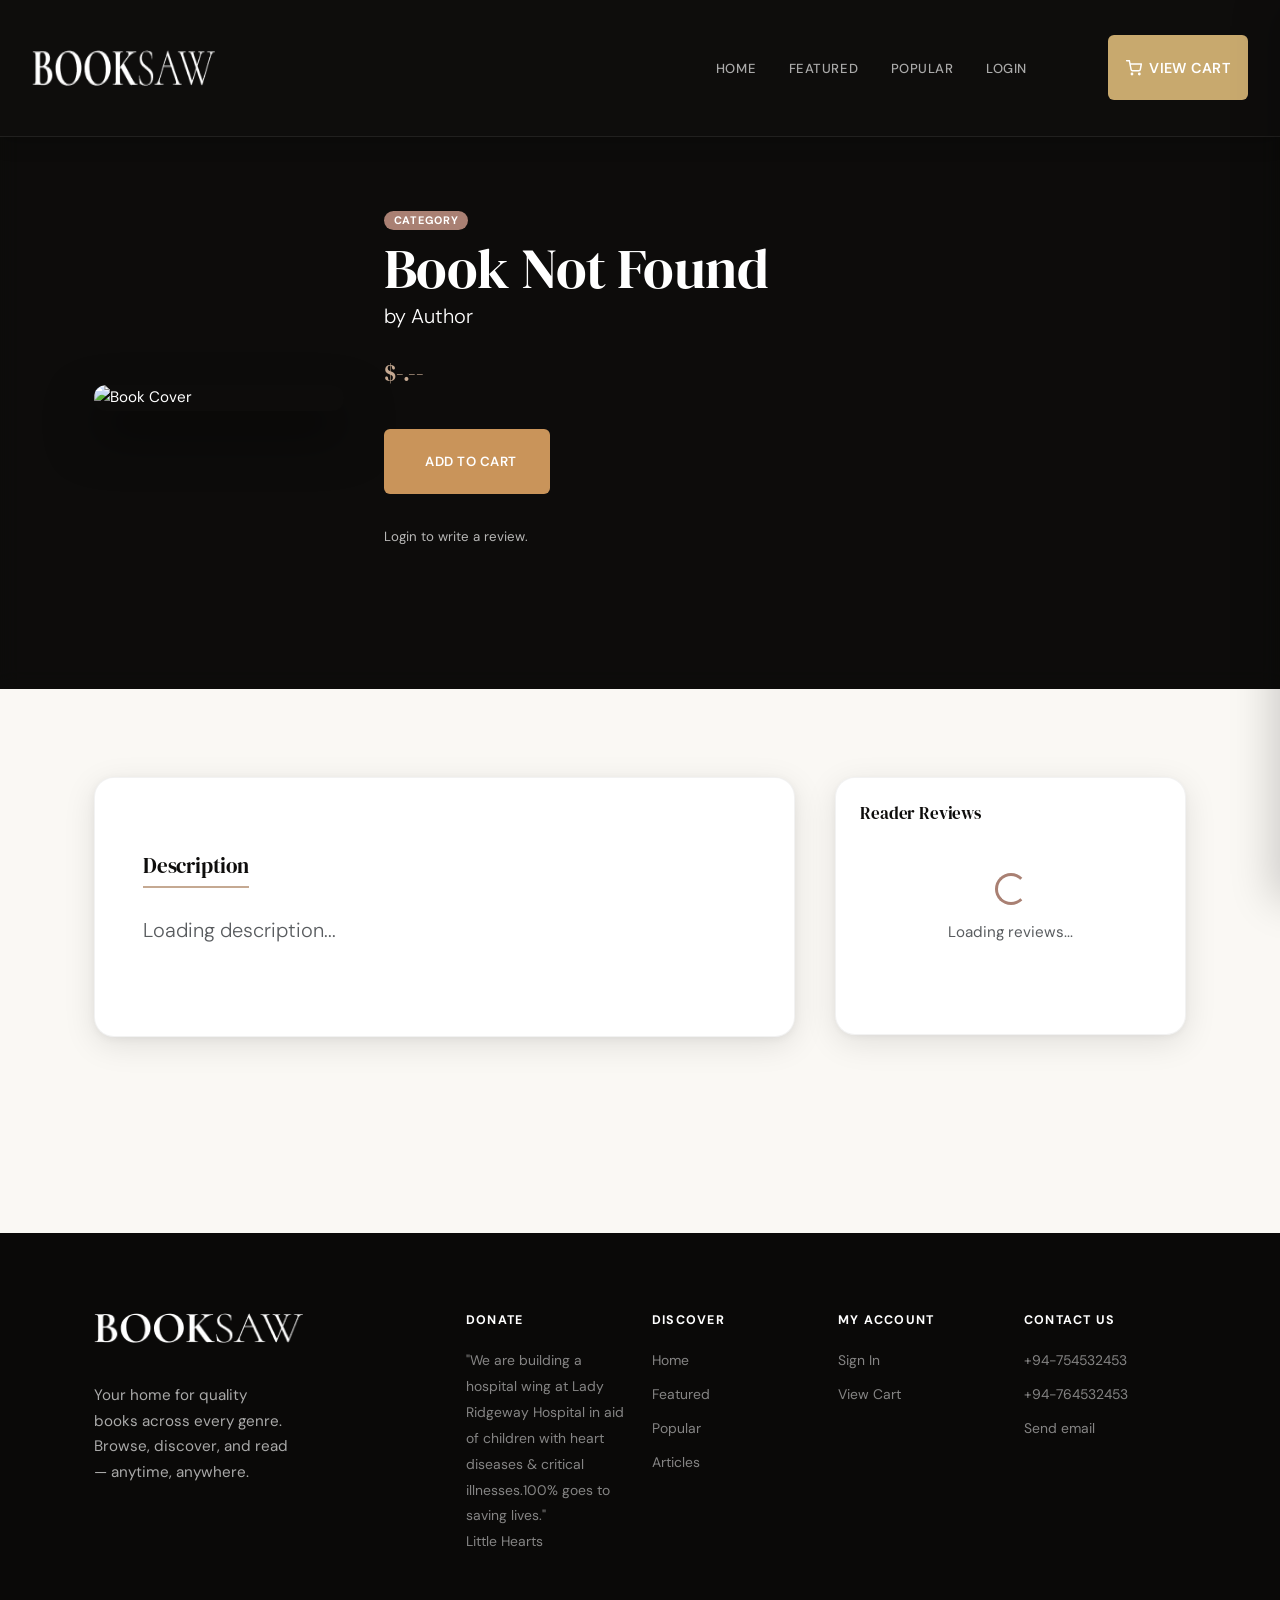
==== commit b43f68e8: "Add book-details.html static page Introduce a new static BookSaw book details page (src/main/resourc" ====
--- a/src/main/resources/static/book-details.html
+++ b/src/main/resources/static/book-details.html
@@ -11,6 +11,8 @@
     <link rel="stylesheet" type="text/css" href="icomoon/icomoon.css">
     <link rel="stylesheet" type="text/css" href="css/vendor.css">
     <link rel="stylesheet" type="text/css" href="style.css">
+	<link rel="stylesheet" href="https://fonts.googleapis.com/css2?family=DM+Serif+Display:ital@0;1&family=DM+Sans:ital,opsz,wght@0,9..40,300;0,9..40,400;0,9..40,500;0,9..40,600;1,9..40,300&display=swap">
+	<link rel="stylesheet" type="text/css" href="css/modern-override.css">
     <link rel="stylesheet" type="text/css" href="css/modern-theme.css">
 </head>
 <body data-bs-spy="scroll" data-bs-target="#header" tabindex="0">
@@ -47,14 +49,13 @@
                             <a href="index.html"><img src="images/main-logo.png" alt="logo"></a>
                         </div>
                     </div>
-                    <div class="col-md-10">
+                    <div class="col-md-8">
                         <nav id="navbar">
                             <div class="main-menu stellarnav">
                                 <ul class="menu-list">
                                     <li class="menu-item"><a href="index.html">Home</a></li>
                                     <li class="menu-item"><a href="index.html#featured-books" class="nav-link">Featured</a></li>
                                     <li class="menu-item"><a href="index.html#popular-books" class="nav-link">Popular</a></li>
-                                    <li class="menu-item"><a href="index.html#special-offer" class="nav-link">Offer</a></li>
                                     <li class="menu-item"><a href="index.html#latest-blog" class="nav-link">Articles</a></li>
                                 </ul>
                                 <div class="hamburger">
@@ -64,6 +65,15 @@
                                 </div>
                             </div>
                         </nav>
+                    </div>
+                    <div class="col-md-2 d-flex align-items-center justify-content-end">
+                        <div class="nav-cart-btn-wrap" style="position:relative;display:inline-flex;">
+                            <button id="nav-view-cart-btn" onclick="CartDrawer && CartDrawer.open()" style="display:inline-flex;align-items:center;gap:7px;background:#c8a96e;color:#fff;border:none;border-radius:6px;padding:8px 18px;font-size:.9rem;font-weight:600;cursor:pointer;letter-spacing:.02em;font-family:inherit;transition:background .2s;white-space:nowrap;" onmouseover="this.style.background='#b3924f'" onmouseout="this.style.background='#c8a96e'">
+                                <svg xmlns="http://www.w3.org/2000/svg" width="16" height="16" viewBox="0 0 24 24" fill="none" stroke="currentColor" stroke-width="2.2" stroke-linecap="round" stroke-linejoin="round" style="flex-shrink:0"><circle cx="9" cy="21" r="1"/><circle cx="20" cy="21" r="1"/><path d="M1 1h4l2.68 13.39a2 2 0 0 0 2 1.61h9.72a2 2 0 0 0 2-1.61L23 6H6"/></svg>
+                                View Cart
+                            </button>
+                            <span id="nav-cart-badge-main" style="display:none;position:absolute;top:-7px;right:-7px;background:#e8433a;color:#fff;border-radius:50%;width:19px;height:19px;font-size:.62rem;font-weight:700;align-items:center;justify-content:center;line-height:1;pointer-events:none;"></span>
+                        </div>
                     </div>
                 </div>
             </div>
@@ -123,42 +133,110 @@
         </div>
     </div>
 
-    <footer id="footer" class="py-5 bg-dark text-light">
-        <div class="container">
-            <div class="row">
-                <div class="col-md-4">
-                    <img src="images/main-logo.png" alt="logo" class="footer-logo mb-4" style="filter: brightness(0) invert(1);">
-                    <p class="text-muted">The best place to find your next great read. Curated collections and world-wide delivery.</p>
-                </div>
-                <div class="col-md-8">
-                    <div class="row">
-                        <div class="col-md-4">
-                            <h5>Quick Links</h5>
-                            <ul class="list-unstyled text-muted">
-                                <li><a href="index.html" class="text-muted">Home</a></li>
-                                <li><a href="#" class="text-muted">About Us</a></li>
-                                <li><a href="#" class="text-muted">Contact</a></li>
-                            </ul>
-                        </div>
-                        <div class="col-md-4">
-                            <h5>Categories</h5>
-                            <ul class="list-unstyled text-muted">
-                                <li>Fiction</li>
-                                <li>Technology</li>
-                                <li>Business</li>
-                            </ul>
-                        </div>
-                    </div>
-                </div>
-            </div>
-        </div>
-    </footer>
+    <footer id="footer">
+<div class="container">
+<div class="row">
+<div class="col-md-4">
+<div class="footer-item">
+<div class="company-brand">
+<img alt="logo" class="footer-logo" src="images/main-logo.png"/>
+<p>Your home for quality books across every genre. Browse, discover, and read — anytime, anywhere.</p>
+</div>
+</div>
+</div>
+<div class="col-md-2">
+<div class="footer-menu">
+<h5>Donate</h5>
+<ul class="menu-list">
+ <a>"We are building a hospital wing at Lady Ridgeway Hospital in aid of children with heart diseases & critical illnesses.100% goes to saving lives."</a>
+<li class="menu-item">
+<a href="https://www.littlehearts.lk/donate/#">Little Hearts</a>
+</li>
+</ul>
+</div>
+</div>
+<div class="col-md-2">
+<div class="footer-menu">
+<h5>Discover</h5>
+<ul class="menu-list">
+<li class="menu-item">
+<a href="index.html">Home</a>
+</li>
+<li class="menu-item">
+<a href="index.html#featured-books">Featured</a>
+</li>
+<li class="menu-item">
+<a href="index.html#popular-books">Popular</a>
+</li>
+<li class="menu-item">
+<a href="index.html#latest-blog">Articles</a>
+</li>
+</ul>
+</div>
+</div>
+<div class="col-md-2">
+<div class="footer-menu">
+<h5>My account</h5>
+<ul class="menu-list">
+<li class="menu-item">
+<a href= "login.html">Sign In</a>
+</li>
+<li class="menu-item">
+<a href="cart.html">View Cart</a>
+</li>
+</ul>
+</div>
+</div>
+<div class="col-md-2">
+<div class="footer-menu">
+<h5>Contact Us</h5>
+<ul class="menu-list">
+<li class="menu-item">
+<a>+94-754532453</a>
+</li>
+<li class="menu-item">
+<a >+94-764532453</a>
+</li>
+<li class="menu-item">
+<a href="mailto:someone@example.com">Send email</a>
+</li>
+</ul>
+</div>
+</div>
+</div>
+<!-- / row -->
+</div>
+</footer>
 
     <script src="js/jquery-1.11.0.min.js"></script>
     <script src="https://cdn.jsdelivr.net/npm/bootstrap@5.3.1/dist/js/bootstrap.bundle.min.js"></script>
     <script src="js/plugins.js"></script>
     <script src="js/script.js"></script>
+    <script src="js/cart.js"></script>
+    <script src="js/cart-drawer.js"></script>
     <script src="js/navbar-auth.js"></script>
     <script src="js/book-details.js"></script>
+    <script>
+    (function() {
+      function syncMainCartBadge(count) {
+        var badge = document.getElementById('nav-cart-badge-main');
+        if (!badge) return;
+        if (count > 0) {
+          badge.textContent = count > 99 ? '99+' : count;
+          badge.style.display = 'flex';
+        } else {
+          badge.style.display = 'none';
+        }
+      }
+      function mirrorBadge() {
+        var src = document.getElementById('cart-nav-badge');
+        if (src) {
+          syncMainCartBadge(src.style.display === 'none' ? 0 : parseInt(src.textContent) || 0);
+        }
+        setTimeout(mirrorBadge, 400);
+      }
+      document.addEventListener('DOMContentLoaded', function() { setTimeout(mirrorBadge, 800); });
+    })();
+    </script>
 </body>
 </html>
--- a/src/main/resources/static/style.css
+++ b/src/main/resources/static/style.css
@@ -1,11 +1,4 @@
-/*
-Theme Name: Booksaw BookStore Template
-Theme URI: https://templatesjungle.com/
-Author: TemplatesJungle
-Author URI: https://templatesjungle.com/
-Description: Booksaw is specially designed product packaged for Book Store by TemplateJungle.
-Version: 1.1
-*/
+
 
 /*--------------------------------------------------------------
 /* GENERAL STYLES
@@ -1991,7 +1984,7 @@
 .banner-content h2.banner-title {
   font-size: 4.5em;
   font-weight: 500;
-  color: #222;
+  color: #eddbbb;
 }
 
 .banner-content p {
@@ -2458,7 +2451,7 @@
 }
 
 #footer .footer-menu ul a {
-  color: var(--dark-text-color);
+  color: var #ffffff;
   text-decoration: none;
 }
 
--- a/src/main/resources/static/css/modern-override.css
+++ b/src/main/resources/static/css/modern-override.css
@@ -0,0 +1,954 @@
+/* ============================================================
+   BOOKSAW — MODERN REDESIGN OVERRIDE
+   Dark editorial aesthetic with warm amber accents
+   ============================================================ */
+
+@import url('https://fonts.googleapis.com/css2?family=DM+Serif+Display:ital@0;1&family=DM+Sans:ital,opsz,wght@0,9..40,300;0,9..40,400;0,9..40,500;0,9..40,600;1,9..40,300&display=swap');
+
+/* ── DESIGN TOKENS ─────────────────────────────────────────── */
+:root {
+  /* palette */
+  --ink:        #0e0d0c;
+  --ink-80:     rgba(14,13,12,0.8);
+  --ink-10:     rgba(14,13,12,0.06);
+  --paper:      #faf8f4;
+  --paper-dark: #f0ede6;
+  --amber:      #c9945a;
+  --amber-light:#e8b97a;
+  --amber-pale: #fdf3e7;
+  --sage:       #5c6e5b;
+  --muted:      #9a9188;
+  --white:      #ffffff;
+
+  /* typography */
+  --font-display: 'DM Serif Display', Georgia, serif;
+  --font-body:    'DM Sans', system-ui, sans-serif;
+
+  /* spacing */
+  --radius-sm: 6px;
+  --radius-md: 12px;
+  --radius-lg: 20px;
+  --radius-xl: 32px;
+
+  /* shadows */
+  --shadow-xs: 0 1px 3px rgba(0,0,0,.06), 0 1px 2px rgba(0,0,0,.04);
+  --shadow-sm: 0 4px 16px rgba(0,0,0,.07), 0 1px 4px rgba(0,0,0,.04);
+  --shadow-md: 0 8px 32px rgba(0,0,0,.10), 0 2px 8px rgba(0,0,0,.05);
+  --shadow-lg: 0 20px 60px rgba(0,0,0,.15), 0 4px 16px rgba(0,0,0,.06);
+
+  /* override Bootstrap/theme vars */
+  --bs-body-font-family: var(--font-body);
+  --bs-body-bg: var(--paper);
+  --bs-body-color: var(--ink);
+  --heading-font: var(--font-display);
+  --accent-color: var(--amber);
+  --bs-primary: var(--amber);
+}
+
+/* ── GLOBAL RESET / BASE ───────────────────────────────────── */
+*, *::before, *::after { box-sizing: border-box; }
+
+body {
+  font-family: var(--font-body);
+  background: var(--paper);
+  color: var(--ink);
+  font-size: 0.95rem;
+  line-height: 1.7;
+  -webkit-font-smoothing: antialiased;
+}
+
+h1, h2, h3, h4, h5, h6,
+.section-title,
+.banner-title {
+  font-family: var(--font-display);
+  letter-spacing: -0.01em;
+  color: var(--ink);
+}
+
+a { color: var(--amber); text-decoration: none; transition: color .2s; }
+a:hover { color: var(--amber-light); }
+
+img { border-radius: var(--radius-sm); }
+
+/* ── HEADER / NAV ──────────────────────────────────────────── */
+#header-wrap {
+  position: sticky;
+  top: 0;
+  z-index: 1000;
+  background: var(--ink);
+  box-shadow: 0 2px 20px rgba(0,0,0,.25);
+}
+
+.top-content {
+  display: none; /* hide old social bar — clean navbar only */
+}
+
+header#header {
+  background: var(--ink);
+  border-bottom: 1px solid rgba(255,255,255,.08);
+}
+
+header#header .container-fluid {
+  padding: 0 2rem;
+}
+
+header#header .row {
+  align-items: center;
+  min-height: 64px;
+}
+
+.main-logo a img {
+  height: 36px;
+  width: auto;
+  filter: brightness(0) invert(1);
+  border-radius: 0;
+}
+
+/* Nav links */
+#navbar .main-menu.stellarnav {
+  background: transparent !important;
+}
+
+#navbar .menu-list {
+  display: flex;
+  align-items: center;
+  gap: 0.25rem;
+  list-style: none;
+  margin: 0;
+  padding: 0;
+  justify-content: flex-end;
+}
+
+#navbar .menu-item a {
+  display: inline-block;
+  padding: 0.45rem 0.9rem;
+  font-family: var(--font-body);
+  font-size: 0.82rem;
+  font-weight: 500;
+  letter-spacing: 0.04em;
+  text-transform: uppercase;
+  color: rgba(255,255,255,.65) !important;
+  border-radius: var(--radius-sm);
+  transition: color .2s, background .2s;
+  text-decoration: none !important;
+}
+
+#navbar .menu-item a:hover,
+#navbar .menu-item.active a {
+  color: #fff !important;
+  background: rgba(255,255,255,.08);
+}
+
+/* Hamburger */
+.hamburger .bar {
+  background: #fff;
+}
+
+/* ── HERO / BILLBOARD ──────────────────────────────────────── */
+#billboard {
+  background: var(--ink);
+  padding: 0;
+  margin-top: 0;
+  overflow: hidden;
+}
+
+#billboard .container {
+  max-width: 100%;
+  padding: 0;
+}
+
+.main-slider.pattern-overlay {
+  background: none !important;
+}
+
+.main-slider .slider-item {
+  position: relative;
+  min-height: 560px;
+  display: flex !important;
+  align-items: center;
+  overflow: hidden;
+}
+
+.main-slider .banner-image {
+  position: absolute;
+  inset: 0;
+  width: 100%;
+  height: 100%;
+  object-fit: cover;
+  border-radius: 0;
+  opacity: 0.45;
+  filter: grayscale(20%);
+}
+
+.main-slider .banner-content {
+  position: relative;
+  z-index: 2;
+  max-width: 600px;
+  padding: 80px 80px;
+}
+
+.main-slider .banner-title {
+  font-family: var(--font-display);
+  font-size: clamp(2.2rem, 5vw, 3.8rem);
+  color: #fff;
+  line-height: 1.1;
+  margin-bottom: 1rem;
+}
+
+.main-slider .banner-content p {
+  color: rgba(255,255,255,.75);
+  font-size: 1rem;
+  margin-bottom: 1.75rem;
+  line-height: 1.7;
+  max-width: 440px;
+}
+
+/* Slider arrows */
+.main-slider ~ .prev,
+.main-slider ~ .next,
+.prev.slick-arrow,
+.next.slick-arrow,
+button.prev,
+button.next {
+  background: rgba(255,255,255,.15) !important;
+  border: 1px solid rgba(255,255,255,.2) !important;
+  border-radius: 50% !important;
+  width: 48px !important;
+  height: 48px !important;
+  display: flex !important;
+  align-items: center !important;
+  justify-content: center !important;
+  color: #fff !important;
+  backdrop-filter: blur(8px);
+  transition: background .2s !important;
+  z-index: 10;
+}
+
+.prev.slick-arrow:hover,
+.next.slick-arrow:hover {
+  background: rgba(255,255,255,.28) !important;
+}
+
+/* ── BUTTONS ───────────────────────────────────────────────── */
+.btn,
+.btn-accent-arrow,
+.btn-outline-accent,
+.btn-subscribe {
+  font-family: var(--font-body);
+  font-size: 0.82rem;
+  font-weight: 600;
+  letter-spacing: 0.06em;
+  text-transform: uppercase;
+  border-radius: var(--radius-sm);
+  transition: all .22s ease;
+}
+
+.btn-accent-arrow,
+.btn.btn-outline-accent {
+  background: var(--amber);
+  color: #fff !important;
+  border: none;
+  padding: 0.65rem 1.4rem;
+  box-shadow: 0 4px 14px rgba(201,148,90,.35);
+}
+
+.btn-accent-arrow:hover,
+.btn.btn-outline-accent:hover {
+  background: #b8833e;
+  color: #fff !important;
+  transform: translateY(-2px);
+  box-shadow: 0 6px 20px rgba(201,148,90,.45);
+}
+
+.btn-primary {
+  background: var(--amber) !important;
+  border-color: var(--amber) !important;
+  color: #fff !important;
+  box-shadow: 0 4px 14px rgba(201,148,90,.3);
+}
+
+.btn-primary:hover {
+  background: #b8833e !important;
+  border-color: #b8833e !important;
+  transform: translateY(-1px);
+}
+
+.btn-subscribe {
+  background: var(--amber);
+  color: #fff;
+  border: none;
+  padding: 0.7rem 1.5rem;
+  box-shadow: 0 4px 14px rgba(201,148,90,.3);
+}
+
+.btn-subscribe:hover {
+  background: #b8833e;
+  transform: translateY(-2px);
+}
+
+/* ── SECTION TITLES ────────────────────────────────────────── */
+.section-header {
+  margin-bottom: 3rem;
+}
+
+.section-header .title span,
+.section-header .title-element span {
+  font-family: var(--font-body);
+  font-size: 0.75rem;
+  font-weight: 600;
+  letter-spacing: 0.14em;
+  text-transform: uppercase;
+  color: var(--amber);
+  display: block;
+  margin-bottom: 0.5rem;
+}
+
+.section-title,
+h2.section-title {
+  font-family: var(--font-display);
+  font-size: clamp(1.8rem, 3vw, 2.6rem);
+  color: var(--ink);
+  line-height: 1.15;
+  margin-bottom: 0;
+}
+
+/* ── BOOK CARDS ────────────────────────────────────────────── */
+.product-item,
+.book-card {
+  background: var(--white);
+  border-radius: var(--radius-md);
+  overflow: hidden;
+  box-shadow: var(--shadow-sm);
+  transition: transform .25s ease, box-shadow .25s ease;
+  border: 1px solid rgba(0,0,0,.05);
+}
+
+.product-item:hover,
+.book-card:hover {
+  transform: translateY(-6px);
+  box-shadow: var(--shadow-lg);
+}
+
+.product-item .product-image-wrap,
+.book-card figure {
+  overflow: hidden;
+  border-radius: var(--radius-md) var(--radius-md) 0 0;
+  background: var(--paper-dark);
+}
+
+.product-item img,
+.book-card img {
+  transition: transform .4s ease;
+  border-radius: 0;
+}
+
+.product-item:hover img,
+.book-card:hover img {
+  transform: scale(1.06);
+}
+
+.product-item .product-info,
+.book-card .book-info {
+  padding: 1rem 1.1rem 1.25rem;
+}
+
+.product-item .price,
+.product-item .product-price {
+  font-family: var(--font-body);
+  font-weight: 700;
+  color: var(--amber);
+  font-size: 1.05rem;
+}
+
+.product-item .old-price {
+  text-decoration: line-through;
+  color: var(--muted);
+  font-size: 0.85rem;
+  margin-right: 0.4rem;
+}
+
+/* Add-to-cart / wishlist buttons on cards */
+.product-item .add-to-cart,
+.product-item .wishlist-btn,
+.btn-cart {
+  background: var(--ink);
+  color: #fff;
+  border: none;
+  border-radius: var(--radius-sm);
+  padding: 0.5rem 0.9rem;
+  font-size: 0.78rem;
+  font-weight: 600;
+  letter-spacing: 0.04em;
+  text-transform: uppercase;
+  transition: background .2s;
+}
+
+.product-item .add-to-cart:hover,
+.btn-cart:hover {
+  background: var(--amber);
+  color: #fff;
+}
+
+/* ── SECTION BACKGROUNDS ───────────────────────────────────── */
+section#featured-books,
+section#popular-books,
+section#special-section {
+  background: var(--paper);
+  padding: 5rem 0;
+}
+
+section#featured-books:nth-of-type(odd),
+section#top-categories {
+  background: var(--paper-dark);
+}
+
+/* ── TABS (genre tabs) ─────────────────────────────────────── */
+.nav-tabs,
+.genre-tabs {
+  border-bottom: 2px solid var(--paper-dark);
+  gap: 0.25rem;
+  flex-wrap: wrap;
+}
+
+.nav-tabs .nav-link,
+.genre-tabs .nav-link {
+  font-family: var(--font-body);
+  font-size: 0.8rem;
+  font-weight: 600;
+  letter-spacing: 0.05em;
+  text-transform: uppercase;
+  color: var(--muted);
+  border: none;
+  border-bottom: 2px solid transparent;
+  border-radius: 0;
+  padding: 0.6rem 1rem;
+  background: transparent;
+  margin-bottom: -2px;
+  transition: color .2s, border-color .2s;
+}
+
+.nav-tabs .nav-link:hover,
+.genre-tabs .nav-link:hover {
+  color: var(--ink);
+  border-color: var(--paper-dark);
+}
+
+.nav-tabs .nav-link.active,
+.genre-tabs .nav-link.active {
+  color: var(--amber);
+  border-bottom-color: var(--amber);
+  background: transparent;
+}
+
+/* ── TESTIMONIALS ──────────────────────────────────────────── */
+#testimonials {
+  background: var(--ink);
+  color: #fff;
+}
+
+#testimonials .section-title {
+  color: #fff;
+}
+
+#testimonials .section-header .title span {
+  color: var(--amber-light);
+}
+
+.testimonial-item,
+.review-card {
+  background: rgba(255,255,255,.06);
+  border: 1px solid rgba(255,255,255,.08);
+  border-radius: var(--radius-md);
+  padding: 1.75rem;
+  transition: background .2s;
+}
+
+.testimonial-item:hover,
+.review-card:hover {
+  background: rgba(255,255,255,.1);
+}
+
+.testimonial-item .author,
+.review-card .reviewer-name {
+  color: var(--amber-light);
+  font-weight: 600;
+}
+
+.testimonial-item p,
+.review-card p {
+  color: rgba(255,255,255,.78);
+}
+
+/* ── SUBSCRIBE SECTION ─────────────────────────────────────── */
+#subscribe {
+  background: var(--amber-pale);
+  padding: 5rem 0;
+  border-top: 1px solid rgba(201,148,90,.15);
+  border-bottom: 1px solid rgba(201,148,90,.15);
+}
+
+#subscribe .section-title {
+  font-size: clamp(1.6rem, 2.5vw, 2.2rem);
+}
+
+#subscribe #form {
+  display: flex;
+  gap: 0.5rem;
+  flex-wrap: wrap;
+}
+
+#subscribe input[type="text"] {
+  flex: 1;
+  min-width: 220px;
+  padding: 0.75rem 1rem;
+  border: 1px solid rgba(201,148,90,.3);
+  border-radius: var(--radius-sm);
+  background: #fff;
+  font-family: var(--font-body);
+  font-size: 0.9rem;
+  outline: none;
+  transition: border-color .2s, box-shadow .2s;
+}
+
+#subscribe input[type="text"]:focus {
+  border-color: var(--amber);
+  box-shadow: 0 0 0 3px rgba(201,148,90,.15);
+}
+
+/* ── BLOG / ARTICLES ───────────────────────────────────────── */
+#latest-blog {
+  background: var(--paper);
+  padding: 5rem 0;
+}
+
+#latest-blog article.column {
+  background: var(--white);
+  border-radius: var(--radius-md);
+  overflow: hidden;
+  box-shadow: var(--shadow-sm);
+  transition: transform .25s, box-shadow .25s;
+  border: 1px solid rgba(0,0,0,.05);
+  height: 100%;
+}
+
+#latest-blog article.column:hover {
+  transform: translateY(-5px);
+  box-shadow: var(--shadow-md);
+}
+
+#latest-blog article figure {
+  overflow: hidden;
+  margin: 0;
+  border-radius: 0;
+}
+
+#latest-blog article figure img {
+  width: 100%;
+  height: 220px;
+  object-fit: cover;
+  border-radius: 0;
+  transition: transform .4s ease;
+}
+
+#latest-blog article:hover figure img {
+  transform: scale(1.07);
+}
+
+#latest-blog .post-item {
+  padding: 1.25rem 1.4rem 1.5rem;
+}
+
+.meta-date {
+  font-size: 0.72rem;
+  font-weight: 600;
+  letter-spacing: 0.08em;
+  text-transform: uppercase;
+  color: var(--amber);
+  margin-bottom: 0.5rem;
+}
+
+#latest-blog h3 a {
+  font-family: var(--font-display);
+  font-size: 1.05rem;
+  color: var(--ink);
+  transition: color .2s;
+}
+
+#latest-blog h3 a:hover { color: var(--amber); }
+
+.categories {
+  font-size: 0.72rem;
+  font-weight: 600;
+  letter-spacing: 0.07em;
+  text-transform: uppercase;
+  color: var(--muted);
+  background: var(--paper-dark);
+  padding: 0.2rem 0.6rem;
+  border-radius: 50px;
+  display: inline-block;
+}
+
+/* ── DOWNLOAD APP SECTION ──────────────────────────────────── */
+#download-app {
+  background: var(--ink);
+  color: #fff;
+  padding: 5rem 0;
+}
+
+#download-app.leaf-pattern-overlay {
+  background: var(--ink) !important;
+}
+
+#download-app .section-title {
+  color: #fff;
+}
+
+#download-app p {
+  color: rgba(255,255,255,.7);
+}
+
+#download-app .single-image {
+  border-radius: var(--radius-md);
+  filter: drop-shadow(0 20px 40px rgba(0,0,0,.4));
+}
+
+#download-app .google-app img {
+  height: 42px;
+  border-radius: var(--radius-sm);
+  transition: transform .2s;
+}
+
+#download-app .google-app img:hover {
+  transform: translateY(-2px);
+}
+
+/* ── FOOTER ────────────────────────────────────────────────── */
+#footer {
+  background: #0a0908;
+  color: rgba(255,255,255,.65);
+  padding: 5rem 0 3rem;
+}
+
+#footer h5 {
+  color: #fff;
+  font-family: var(--font-body);
+  font-size: 0.78rem;
+  font-weight: 700;
+  letter-spacing: 0.1em;
+  text-transform: uppercase;
+  margin-bottom: 1.25rem;
+}
+
+#footer .footer-logo {
+  height: 30px;
+  filter: brightness(0) invert(1);
+  margin-bottom: 1rem;
+  border-radius: 0;
+}
+
+#footer .footer-menu .menu-list {
+  list-style: none;
+  padding: 0;
+  margin: 0;
+}
+
+#footer .footer-menu .menu-item {
+  margin-bottom: 0.5rem;
+}
+
+#footer .footer-menu a {
+  color: rgba(255,255,255,.5);
+  font-size: 0.87rem;
+  transition: color .2s, padding-left .2s;
+}
+
+#footer .footer-menu a:hover {
+  color: var(--amber-light);
+  padding-left: 4px;
+}
+
+#footer-bottom {
+  background: #050403;
+  padding: 1.25rem 0;
+  border-top: 1px solid rgba(255,255,255,.06);
+}
+
+#footer-bottom p {
+  color: #ffffff;
+  margin: 0;
+  font-size: 0.82rem;
+}
+
+#footer-bottom .social-links ul {
+  list-style: none;
+  padding: 0;
+  margin: 0;
+  display: flex;
+  gap: 0.75rem;
+  justify-content: flex-end;
+}
+
+#footer-bottom .social-links a {
+  color: #ffffff;
+  font-size: 1rem;
+  transition: color .2s;
+}
+
+#footer-bottom .social-links a:hover {
+  color: var(--amber-light);
+}
+
+/* ── LOGIN / REGISTER CARDS ────────────────────────────────── */
+#login-section,
+#register-section {
+  background: var(--paper);
+  min-height: calc(100vh - 64px);
+  display: flex;
+  align-items: center;
+}
+
+.login-card,
+.register-card {
+  background: var(--white);
+  border-radius: var(--radius-xl) !important;
+  box-shadow: var(--shadow-lg) !important;
+  border: 1px solid rgba(0,0,0,.06) !important;
+}
+
+.login-card .section-title,
+.register-card .section-title {
+  font-size: 2rem;
+}
+
+/* ── FORMS (login/register/profile) ────────────────────────── */
+.form-label {
+  font-size: 0.8rem;
+  font-weight: 600;
+  letter-spacing: 0.04em;
+  text-transform: uppercase;
+  color: var(--muted);
+  margin-bottom: 0.4rem;
+}
+
+.form-control,
+.form-select {
+  border: 1.5px solid rgba(0,0,0,.1);
+  border-radius: var(--radius-sm);
+  padding: 0.65rem 0.9rem;
+  font-family: var(--font-body);
+  font-size: 0.9rem;
+  background: var(--paper);
+  color: var(--ink);
+  transition: border-color .2s, box-shadow .2s, background .2s;
+}
+
+.form-control:focus,
+.form-select:focus {
+  border-color: var(--amber);
+  box-shadow: 0 0 0 3px rgba(201,148,90,.18);
+  background: #fff;
+  outline: none;
+}
+
+.form-check-input:checked {
+  background-color: var(--amber);
+  border-color: var(--amber);
+}
+
+/* ── SPECIAL OFFER ─────────────────────────────────────────── */
+#special-section,
+#special-offer {
+  background: linear-gradient(135deg, #1a1714 0%, #2a2520 100%);
+  color: #fff;
+}
+
+#special-section .section-title,
+#special-offer .section-title {
+  color: #fff;
+}
+
+/* ── PROFILE / EDIT PROFILE ────────────────────────────────── */
+.inner-page-hero {
+  background: linear-gradient(to bottom, var(--ink) 0%, var(--ink-80) 100%);
+  padding: 70px 0 100px;
+  margin-bottom: -60px;
+}
+
+.hero-title {
+  font-family: var(--font-display);
+  font-size: 2.8rem;
+  color: #fff !important;
+}
+
+.avatar-circle {
+  background: var(--amber) !important;
+  box-shadow: 0 0 0 6px rgba(201,148,90,.25), var(--shadow-md);
+}
+
+.modern-card {
+  background: var(--white) !important;
+  border-radius: var(--radius-lg) !important;
+  box-shadow: var(--shadow-md) !important;
+  border: 1px solid rgba(0,0,0,.05) !important;
+}
+
+.modern-card:hover {
+  transform: translateY(-4px);
+  box-shadow: var(--shadow-lg) !important;
+}
+
+.btn-modern-mocha {
+  background: var(--amber) !important;
+  border-radius: var(--radius-sm) !important;
+  letter-spacing: 0.04em;
+  font-size: 0.83rem;
+}
+
+/* ── CART / CHECKOUT ───────────────────────────────────────── */
+.cart-section,
+.checkout-section {
+  background: var(--paper);
+  padding: 3rem 0;
+}
+
+.cart-table,
+.order-summary {
+  background: var(--white);
+  border-radius: var(--radius-md);
+  box-shadow: var(--shadow-sm);
+  border: 1px solid rgba(0,0,0,.05);
+}
+
+/* ── BOOK DETAILS ──────────────────────────────────────────── */
+.book-hero {
+  background-color: var(--ink) !important;
+}
+
+.book-hero::before {
+  background: rgba(14,13,12,0.55) !important;
+  backdrop-filter: blur(12px);
+}
+
+.hero-book-cover {
+  border-radius: var(--radius-md) !important;
+  box-shadow: 0 24px 48px rgba(0,0,0,.5) !important;
+}
+
+.modern-tabs .nav-link.active {
+  color: var(--amber) !important;
+  border-bottom-color: var(--amber) !important;
+}
+
+/* ── RATING STARS ──────────────────────────────────────────── */
+.star-rating,
+.stars,
+[class*="star"] {
+  color: var(--amber);
+}
+
+/* ── BADGES / LABELS ───────────────────────────────────────── */
+.badge,
+.label-new,
+.label-hot {
+  border-radius: 50px;
+  font-size: 0.68rem;
+  font-weight: 700;
+  letter-spacing: 0.07em;
+  text-transform: uppercase;
+  padding: 0.25rem 0.6rem;
+}
+
+.badge-new, .label-new { background: var(--sage); color: #fff; }
+.badge-hot, .label-hot { background: var(--amber); color: #fff; }
+
+/* ── PAGINATION ────────────────────────────────────────────── */
+.pagination .page-link {
+  border-radius: var(--radius-sm);
+  border-color: rgba(0,0,0,.1);
+  color: var(--ink);
+  margin: 0 2px;
+  transition: all .2s;
+}
+
+.pagination .page-item.active .page-link {
+  background: var(--amber);
+  border-color: var(--amber);
+  color: #fff;
+}
+
+.pagination .page-link:hover {
+  background: var(--amber-pale);
+  border-color: var(--amber);
+  color: var(--amber);
+}
+
+/* ── ALERTS / TOASTS ───────────────────────────────────────── */
+.alert-success {
+  background: rgba(92,110,91,.1);
+  border-color: var(--sage);
+  color: var(--sage);
+  border-radius: var(--radius-sm);
+}
+
+.alert-danger {
+  background: rgba(201,80,80,.08);
+  border-color: #c95050;
+  color: #a83535;
+  border-radius: var(--radius-sm);
+}
+
+/* ── DIVIDER LINE ──────────────────────────────────────────── */
+hr {
+  border-color: rgba(0,0,0,.08);
+}
+
+/* ── UTILITIES ─────────────────────────────────────────────── */
+.text-accent { color: var(--amber) !important; }
+.bg-paper    { background: var(--paper) !important; }
+.bg-ink      { background: var(--ink) !important; }
+
+/* ── ANIMATIONS ────────────────────────────────────────────── */
+@keyframes fadeUp {
+  from { opacity: 0; transform: translateY(18px); }
+  to   { opacity: 1; transform: translateY(0); }
+}
+
+[data-aos="fade-up"] {
+  animation: fadeUp .6s ease both;
+}
+
+/* ── ADMIN PAGES ───────────────────────────────────────────── */
+.admin-sidebar {
+  background: var(--ink);
+  min-height: 100vh;
+}
+
+.admin-sidebar a {
+  color: rgba(255,255,255,.65);
+  transition: color .2s, background .2s;
+  border-radius: var(--radius-sm);
+}
+
+.admin-sidebar a:hover,
+.admin-sidebar a.active {
+  color: #fff;
+  background: rgba(255,255,255,.08);
+}
+
+/* ── RESPONSIVE TWEAKS ─────────────────────────────────────── */
+@media (max-width: 768px) {
+  .main-slider .banner-content {
+    padding: 40px 24px;
+  }
+
+  .main-slider .banner-title {
+    font-size: 2rem;
+  }
+
+  #navbar .menu-list {
+    flex-direction: column;
+    background: var(--ink);
+    padding: 1rem;
+    gap: 0.1rem;
+  }
+}
